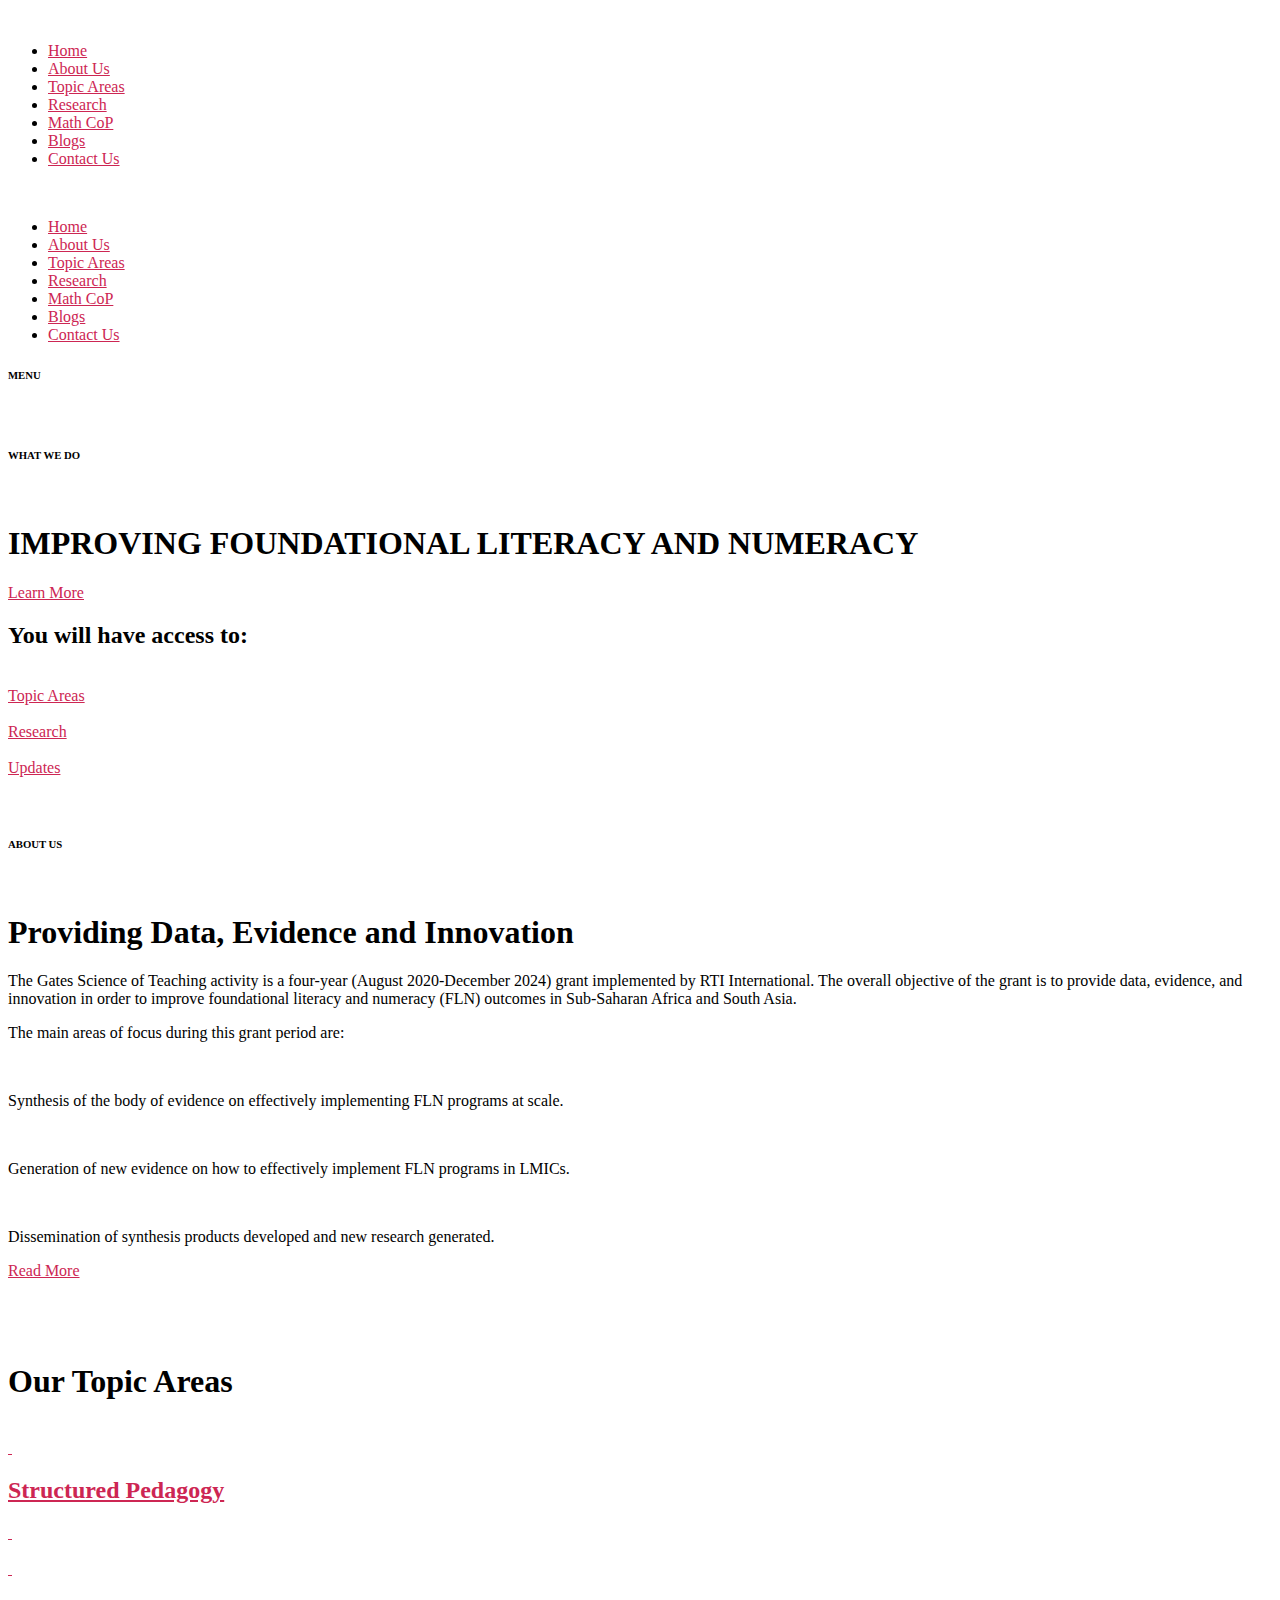
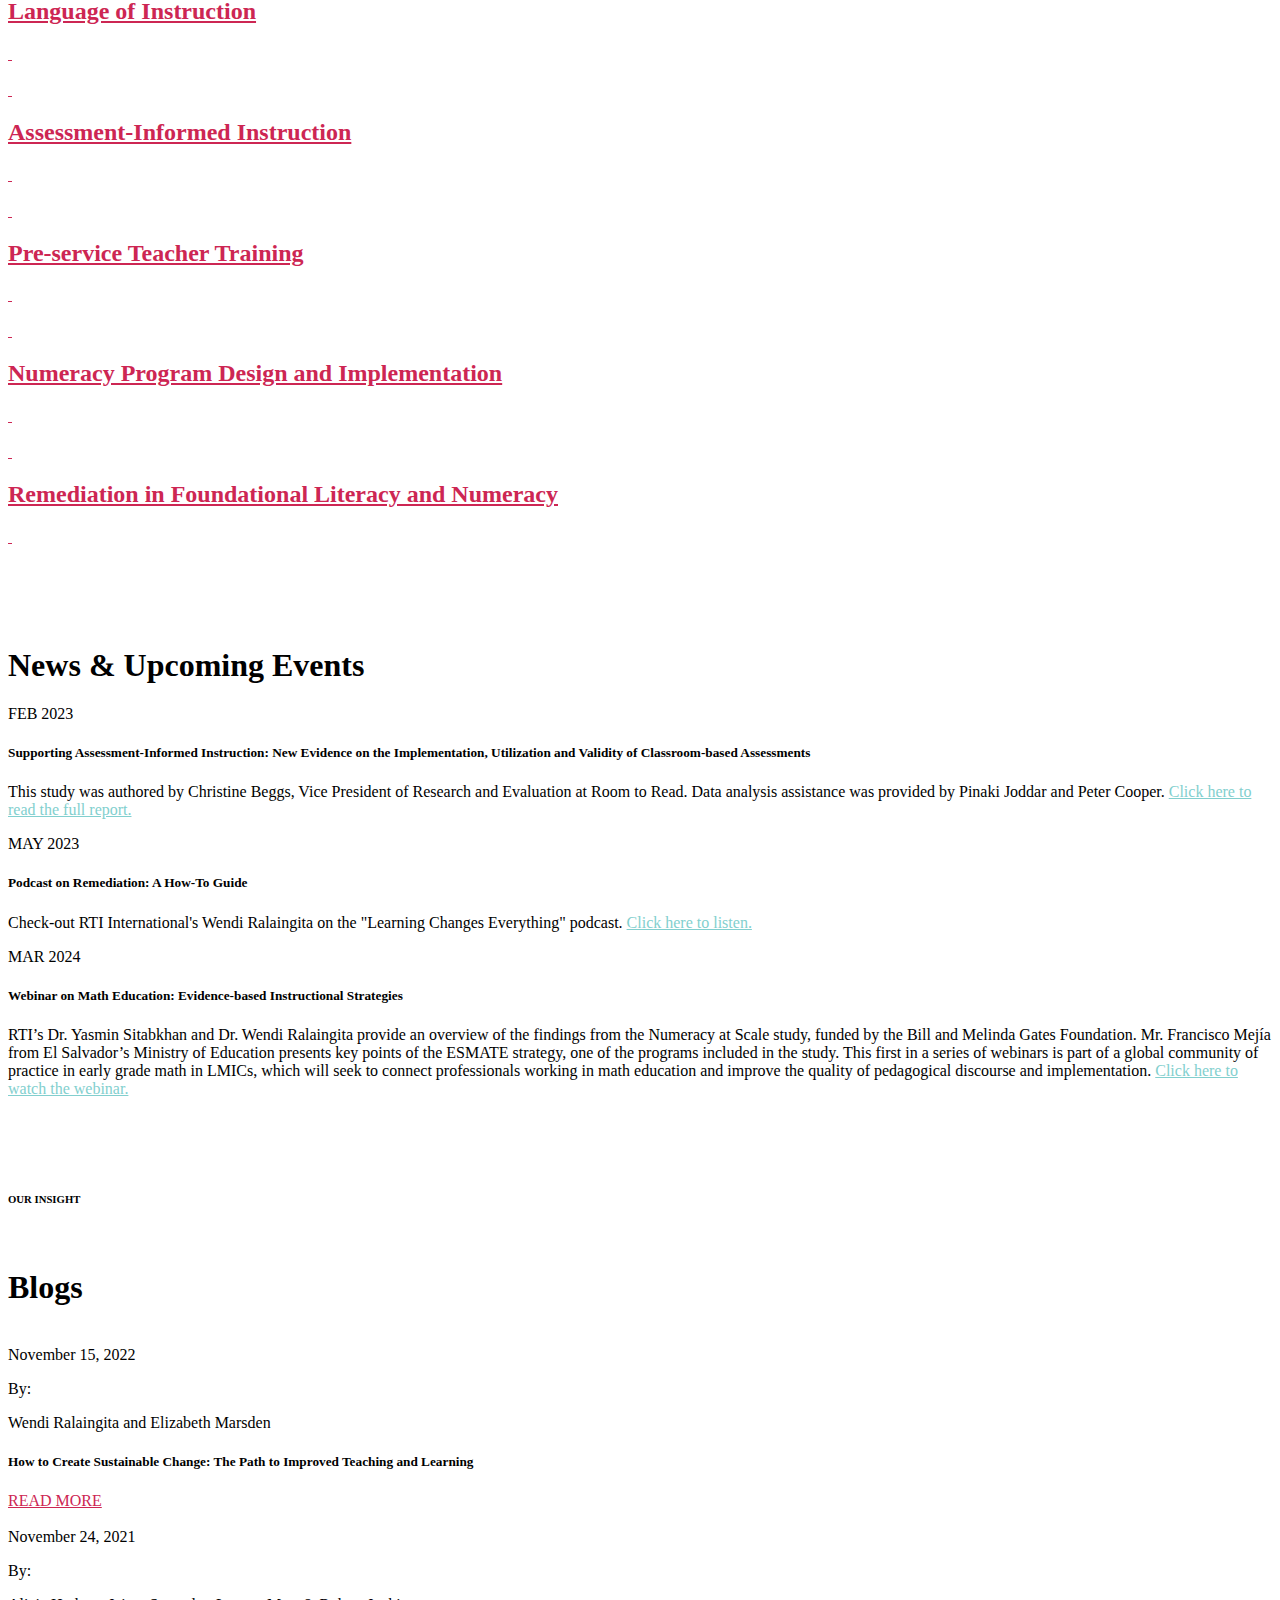
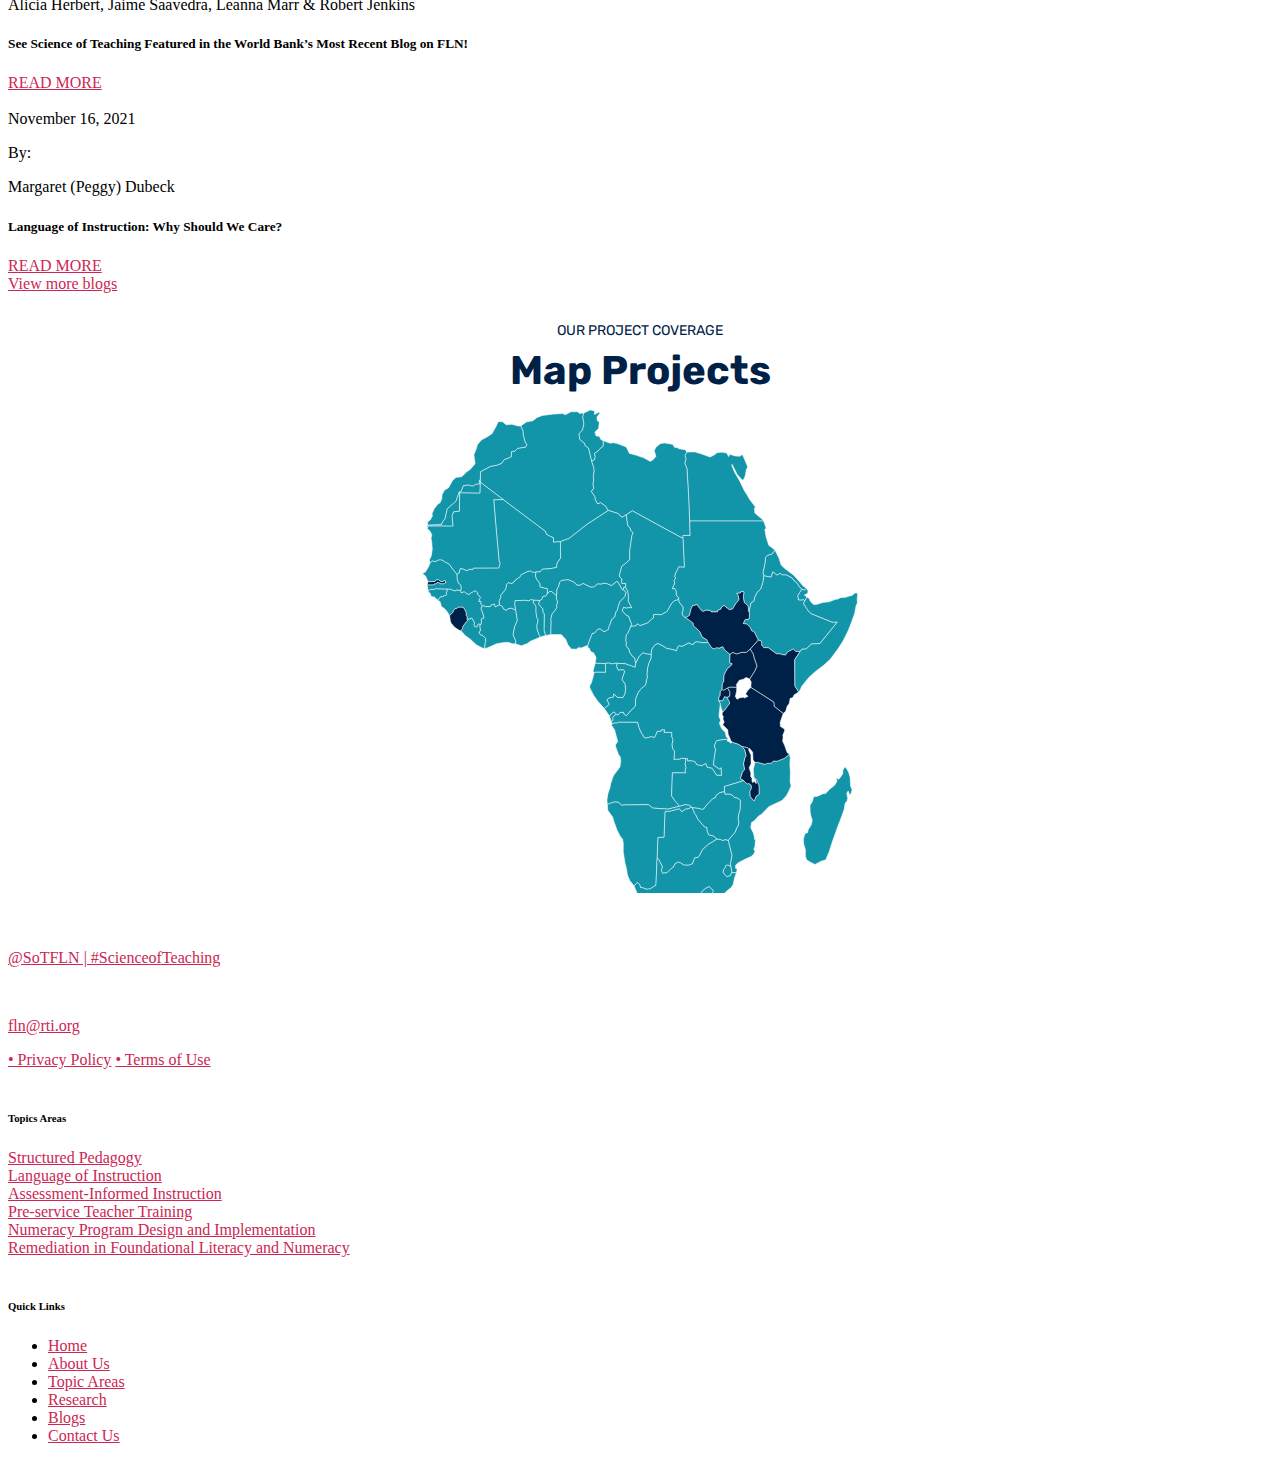
==== sot.html @ 9be4739e "Update Titles and added sot page" ====
<!DOCTYPE html>

<html class="no-js" lang="en-US">
	<head>
		<meta charset="UTF-8" />
		<meta name="viewport" content="width=device-width, initial-scale=1.0" />

		<meta charset="utf-8" />
		<title>Science of Teaching | Improving literacy and numeracy</title>
		<meta charset="utf-8" />
		<meta http-equiv="X-UA-Compatible" content="IE=edge" />
		<meta name="viewport" content="width=device-width, initial-scale=1" />
		<meta
			name="description"
			content="The Science of Teaching provides data, evidence, and innovation in order to improve foundational literacy and numeracy (FLN) outcomes in Sub-Saharan Africa and South Asia." />
		<meta name="author" content="Science of Teaching" />
		<meta
			name="keywords"
			content="Science, Teaching, Innovation, Literacy, Sustainable Change, Science of Teaching, Introduction to Structured Pedagogy Brief, Science of teaching How-To Guides, Improving literacy and numeracy, Research in education" />

		<link
			rel="stylesheet"
			href="https://cdnjs.cloudflare.com/ajax/libs/Swiper/8.3.2/swiper-bundle.min.css"
			integrity="sha512-T3xwtELy3dqQUajk2sl4V6x/VnT+WbXgAKIu/Go7L6oDDWf4A5dJbG49vKn0am3dTNh/KHAbU2+4Ih2vVioxSg=="
			crossorigin="anonymous"
			referrerpolicy="no-referrer" />
		<script src="https://cdn.jsdelivr.net/npm/@fancyapps/ui@5.0/dist/fancybox/fancybox.umd.js"></script>
		<link
			rel="stylesheet"
			href="https://cdn.jsdelivr.net/npm/@fancyapps/ui@5.0/dist/fancybox/fancybox.css" />

		<meta
			name="robots"
			content="index, follow, max-image-preview:large, max-snippet:-1, max-video-preview:-1" />

		<!-- This site is optimized with the Yoast SEO plugin v22.6 - https://yoast.com/wordpress/plugins/seo/ -->
		<title>Home - Science of Teaching</title>
		<meta
			name="description"
			content="The Science of Teaching provides data, evidence, and innovation in order to improve foundational literacy and numeracy (FLN) outcomes in Sub-Saharan Africa and South Asia." />
		<link rel="canonical" href="https://beanafrica.com/scienceofteaching/" />
		<meta property="og:locale" content="en_US" />
		<meta property="og:type" content="website" />
		<meta property="og:title" content="Home - Science of Teaching" />
		<meta
			property="og:description"
			content="The Science of Teaching provides data, evidence, and innovation in order to improve foundational literacy and numeracy (FLN) outcomes in Sub-Saharan Africa and South Asia." />
		<meta property="og:url" content="https://beanafrica.com/scienceofteaching/" />
		<meta property="og:site_name" content="Science of Teaching" />
		<meta property="article:modified_time" content="2024-03-28T16:47:58+00:00" />
		<meta name="twitter:card" content="summary_large_image" />
		<meta name="twitter:site" content="@SoTFLN" />
		<script type="application/ld+json" class="yoast-schema-graph">
			{
				"@context": "https://schema.org",
				"@graph": [
					{
						"@type": "WebPage",
						"@id": "https://beanafrica.com/scienceofteaching/",
						"url": "https://beanafrica.com/scienceofteaching/",
						"name": "Home - Science of Teaching",
						"isPartOf": { "@id": "https://beanafrica.com/scienceofteaching/#website" },
						"about": { "@id": "https://beanafrica.com/scienceofteaching/#organization" },
						"datePublished": "2022-09-30T03:00:46+00:00",
						"dateModified": "2024-03-28T16:47:58+00:00",
						"description": "The Science of Teaching provides data, evidence, and innovation in order to improve foundational literacy and numeracy (FLN) outcomes in Sub-Saharan Africa and South Asia.",
						"breadcrumb": { "@id": "https://beanafrica.com/scienceofteaching/#breadcrumb" },
						"inLanguage": "en-US",
						"potentialAction": [
							{ "@type": "ReadAction", "target": ["https://beanafrica.com/scienceofteaching/"] }
						]
					},
					{
						"@type": "BreadcrumbList",
						"@id": "https://beanafrica.com/scienceofteaching/#breadcrumb",
						"itemListElement": [{ "@type": "ListItem", "position": 1, "name": "Home" }]
					},
					{
						"@type": "WebSite",
						"@id": "https://beanafrica.com/scienceofteaching/#website",
						"url": "https://beanafrica.com/scienceofteaching/",
						"name": "Science of Teaching",
						"description": "Improving foundational literacy and numeracy",
						"publisher": { "@id": "https://beanafrica.com/scienceofteaching/#organization" },
						"potentialAction": [
							{
								"@type": "SearchAction",
								"target": {
									"@type": "EntryPoint",
									"urlTemplate": "https://beanafrica.com/scienceofteaching/?s={search_term_string}"
								},
								"query-input": "required name=search_term_string"
							}
						],
						"inLanguage": "en-US"
					},
					{
						"@type": "Organization",
						"@id": "https://beanafrica.com/scienceofteaching/#organization",
						"name": "Science of Teaching",
						"url": "https://beanafrica.com/scienceofteaching/",
						"logo": {
							"@type": "ImageObject",
							"inLanguage": "en-US",
							"@id": "https://beanafrica.com/scienceofteaching/#/schema/logo/image/",
							"url": "https://scienceofteaching.site/wp-content/uploads/2022/12/logo.png",
							"contentUrl": "https://scienceofteaching.site/wp-content/uploads/2022/12/logo.png",
							"width": 245,
							"height": 42,
							"caption": "Science of Teaching"
						},
						"image": { "@id": "https://beanafrica.com/scienceofteaching/#/schema/logo/image/" },
						"sameAs": ["https://x.com/SoTFLN"]
					}
				]
			}
		</script>
		<!-- / Yoast SEO plugin. -->

		<link
			rel="alternate"
			type="application/rss+xml"
			title="Science of Teaching &raquo; Feed"
			href="https://beanafrica.com/scienceofteaching/feed/" />
		<link
			rel="alternate"
			type="application/rss+xml"
			title="Science of Teaching &raquo; Comments Feed"
			href="https://beanafrica.com/scienceofteaching/comments/feed/" />
		<script>
			window._wpemojiSettings = {
				baseUrl: "https:\/\/s.w.org\/images\/core\/emoji\/15.0.3\/72x72\/",
				ext: ".png",
				svgUrl: "https:\/\/s.w.org\/images\/core\/emoji\/15.0.3\/svg\/",
				svgExt: ".svg",
				source: {
					concatemoji:
						"https:\/\/beanafrica.com\/scienceofteaching\/wp-includes\/js\/wp-emoji-release.min.js?ver=6.5.2",
				},
			};
			/*! This file is auto-generated */
			!(function (i, n) {
				var o, s, e;
				function c(e) {
					try {
						var t = { supportTests: e, timestamp: new Date().valueOf() };
						sessionStorage.setItem(o, JSON.stringify(t));
					} catch (e) {}
				}
				function p(e, t, n) {
					e.clearRect(0, 0, e.canvas.width, e.canvas.height), e.fillText(t, 0, 0);
					var t = new Uint32Array(e.getImageData(0, 0, e.canvas.width, e.canvas.height).data),
						r =
							(e.clearRect(0, 0, e.canvas.width, e.canvas.height),
							e.fillText(n, 0, 0),
							new Uint32Array(e.getImageData(0, 0, e.canvas.width, e.canvas.height).data));
					return t.every(function (e, t) {
						return e === r[t];
					});
				}
				function u(e, t, n) {
					switch (t) {
						case "flag":
							return n(
								e,
								"\ud83c\udff3\ufe0f\u200d\u26a7\ufe0f",
								"\ud83c\udff3\ufe0f\u200b\u26a7\ufe0f"
							)
								? !1
								: !n(e, "\ud83c\uddfa\ud83c\uddf3", "\ud83c\uddfa\u200b\ud83c\uddf3") &&
										!n(
											e,
											"\ud83c\udff4\udb40\udc67\udb40\udc62\udb40\udc65\udb40\udc6e\udb40\udc67\udb40\udc7f",
											"\ud83c\udff4\u200b\udb40\udc67\u200b\udb40\udc62\u200b\udb40\udc65\u200b\udb40\udc6e\u200b\udb40\udc67\u200b\udb40\udc7f"
										);
						case "emoji":
							return !n(e, "\ud83d\udc26\u200d\u2b1b", "\ud83d\udc26\u200b\u2b1b");
					}
					return !1;
				}
				function f(e, t, n) {
					var r =
							"undefined" != typeof WorkerGlobalScope && self instanceof WorkerGlobalScope
								? new OffscreenCanvas(300, 150)
								: i.createElement("canvas"),
						a = r.getContext("2d", { willReadFrequently: !0 }),
						o = ((a.textBaseline = "top"), (a.font = "600 32px Arial"), {});
					return (
						e.forEach(function (e) {
							o[e] = t(a, e, n);
						}),
						o
					);
				}
				function t(e) {
					var t = i.createElement("script");
					(t.src = e), (t.defer = !0), i.head.appendChild(t);
				}
				"undefined" != typeof Promise &&
					((o = "wpEmojiSettingsSupports"),
					(s = ["flag", "emoji"]),
					(n.supports = { everything: !0, everythingExceptFlag: !0 }),
					(e = new Promise(function (e) {
						i.addEventListener("DOMContentLoaded", e, { once: !0 });
					})),
					new Promise(function (t) {
						var n = (function () {
							try {
								var e = JSON.parse(sessionStorage.getItem(o));
								if (
									"object" == typeof e &&
									"number" == typeof e.timestamp &&
									new Date().valueOf() < e.timestamp + 604800 &&
									"object" == typeof e.supportTests
								)
									return e.supportTests;
							} catch (e) {}
							return null;
						})();
						if (!n) {
							if (
								"undefined" != typeof Worker &&
								"undefined" != typeof OffscreenCanvas &&
								"undefined" != typeof URL &&
								URL.createObjectURL &&
								"undefined" != typeof Blob
							)
								try {
									var e =
											"postMessage(" +
											f.toString() +
											"(" +
											[JSON.stringify(s), u.toString(), p.toString()].join(",") +
											"));",
										r = new Blob([e], { type: "text/javascript" }),
										a = new Worker(URL.createObjectURL(r), { name: "wpTestEmojiSupports" });
									return void (a.onmessage = function (e) {
										c((n = e.data)), a.terminate(), t(n);
									});
								} catch (e) {}
							c((n = f(s, u, p)));
						}
						t(n);
					})
						.then(function (e) {
							for (var t in e)
								(n.supports[t] = e[t]),
									(n.supports.everything = n.supports.everything && n.supports[t]),
									"flag" !== t &&
										(n.supports.everythingExceptFlag =
											n.supports.everythingExceptFlag && n.supports[t]);
							(n.supports.everythingExceptFlag =
								n.supports.everythingExceptFlag && !n.supports.flag),
								(n.DOMReady = !1),
								(n.readyCallback = function () {
									n.DOMReady = !0;
								});
						})
						.then(function () {
							return e;
						})
						.then(function () {
							var e;
							n.supports.everything ||
								(n.readyCallback(),
								(e = n.source || {}).concatemoji
									? t(e.concatemoji)
									: e.wpemoji && e.twemoji && (t(e.twemoji), t(e.wpemoji)));
						}));
			})((window, document), window._wpemojiSettings);
		</script>
		<link
			rel="stylesheet"
			id="sweetalert2-css"
			href="https://beanafrica.com/scienceofteaching/wp-content/plugins/user-registration/assets/css/sweetalert2/sweetalert2.min.css?ver=10.16.7"
			media="all" />
		<link
			rel="stylesheet"
			id="user-registration-general-css"
			href="https://beanafrica.com/scienceofteaching/wp-content/plugins/user-registration/assets/css/user-registration.css?ver=3.2.0"
			media="all" />
		<link
			rel="stylesheet"
			id="user-registration-smallscreen-css"
			href="https://beanafrica.com/scienceofteaching/wp-content/plugins/user-registration/assets/css/user-registration-smallscreen.css?ver=3.2.0"
			media="only screen and (max-width: 768px)" />
		<link
			rel="stylesheet"
			id="user-registration-my-account-layout-css"
			href="https://beanafrica.com/scienceofteaching/wp-content/plugins/user-registration/assets/css/my-account-layout.css?ver=3.2.0"
			media="all" />
		<link
			rel="stylesheet"
			id="dashicons-css"
			href="https://beanafrica.com/scienceofteaching/wp-includes/css/dashicons.min.css?ver=6.5.2"
			media="all" />
		<style id="wp-emoji-styles-inline-css">
			img.wp-smiley,
			img.emoji {
				display: inline !important;
				border: none !important;
				box-shadow: none !important;
				height: 1em !important;
				width: 1em !important;
				margin: 0 0.07em !important;
				vertical-align: -0.1em !important;
				background: none !important;
				padding: 0 !important;
			}
		</style>
		<link
			rel="stylesheet"
			id="wp-block-library-css"
			href="https://beanafrica.com/scienceofteaching/wp-includes/css/dist/block-library/style.min.css?ver=6.5.2"
			media="all" />
		<style id="classic-theme-styles-inline-css">
			/*! This file is auto-generated */
			.wp-block-button__link {
				color: #fff;
				background-color: #32373c;
				border-radius: 9999px;
				box-shadow: none;
				text-decoration: none;
				padding: calc(0.667em + 2px) calc(1.333em + 2px);
				font-size: 1.125em;
			}
			.wp-block-file__button {
				background: #32373c;
				color: #fff;
				text-decoration: none;
			}
		</style>
		<style id="global-styles-inline-css">
			body {
				--wp--preset--color--black: #000000;
				--wp--preset--color--cyan-bluish-gray: #abb8c3;
				--wp--preset--color--white: #ffffff;
				--wp--preset--color--pale-pink: #f78da7;
				--wp--preset--color--vivid-red: #cf2e2e;
				--wp--preset--color--luminous-vivid-orange: #ff6900;
				--wp--preset--color--luminous-vivid-amber: #fcb900;
				--wp--preset--color--light-green-cyan: #7bdcb5;
				--wp--preset--color--vivid-green-cyan: #00d084;
				--wp--preset--color--pale-cyan-blue: #8ed1fc;
				--wp--preset--color--vivid-cyan-blue: #0693e3;
				--wp--preset--color--vivid-purple: #9b51e0;
				--wp--preset--color--accent: #cd2653;
				--wp--preset--color--primary: #000000;
				--wp--preset--color--secondary: #6d6d6d;
				--wp--preset--color--subtle-background: #dcd7ca;
				--wp--preset--color--background: #f5efe0;
				--wp--preset--gradient--vivid-cyan-blue-to-vivid-purple: linear-gradient(
					135deg,
					rgba(6, 147, 227, 1) 0%,
					rgb(155, 81, 224) 100%
				);
				--wp--preset--gradient--light-green-cyan-to-vivid-green-cyan: linear-gradient(
					135deg,
					rgb(122, 220, 180) 0%,
					rgb(0, 208, 130) 100%
				);
				--wp--preset--gradient--luminous-vivid-amber-to-luminous-vivid-orange: linear-gradient(
					135deg,
					rgba(252, 185, 0, 1) 0%,
					rgba(255, 105, 0, 1) 100%
				);
				--wp--preset--gradient--luminous-vivid-orange-to-vivid-red: linear-gradient(
					135deg,
					rgba(255, 105, 0, 1) 0%,
					rgb(207, 46, 46) 100%
				);
				--wp--preset--gradient--very-light-gray-to-cyan-bluish-gray: linear-gradient(
					135deg,
					rgb(238, 238, 238) 0%,
					rgb(169, 184, 195) 100%
				);
				--wp--preset--gradient--cool-to-warm-spectrum: linear-gradient(
					135deg,
					rgb(74, 234, 220) 0%,
					rgb(151, 120, 209) 20%,
					rgb(207, 42, 186) 40%,
					rgb(238, 44, 130) 60%,
					rgb(251, 105, 98) 80%,
					rgb(254, 248, 76) 100%
				);
				--wp--preset--gradient--blush-light-purple: linear-gradient(
					135deg,
					rgb(255, 206, 236) 0%,
					rgb(152, 150, 240) 100%
				);
				--wp--preset--gradient--blush-bordeaux: linear-gradient(
					135deg,
					rgb(254, 205, 165) 0%,
					rgb(254, 45, 45) 50%,
					rgb(107, 0, 62) 100%
				);
				--wp--preset--gradient--luminous-dusk: linear-gradient(
					135deg,
					rgb(255, 203, 112) 0%,
					rgb(199, 81, 192) 50%,
					rgb(65, 88, 208) 100%
				);
				--wp--preset--gradient--pale-ocean: linear-gradient(
					135deg,
					rgb(255, 245, 203) 0%,
					rgb(182, 227, 212) 50%,
					rgb(51, 167, 181) 100%
				);
				--wp--preset--gradient--electric-grass: linear-gradient(
					135deg,
					rgb(202, 248, 128) 0%,
					rgb(113, 206, 126) 100%
				);
				--wp--preset--gradient--midnight: linear-gradient(
					135deg,
					rgb(2, 3, 129) 0%,
					rgb(40, 116, 252) 100%
				);
				--wp--preset--font-size--small: 18px;
				--wp--preset--font-size--medium: 20px;
				--wp--preset--font-size--large: 26.25px;
				--wp--preset--font-size--x-large: 42px;
				--wp--preset--font-size--normal: 21px;
				--wp--preset--font-size--larger: 32px;
				--wp--preset--spacing--20: 0.44rem;
				--wp--preset--spacing--30: 0.67rem;
				--wp--preset--spacing--40: 1rem;
				--wp--preset--spacing--50: 1.5rem;
				--wp--preset--spacing--60: 2.25rem;
				--wp--preset--spacing--70: 3.38rem;
				--wp--preset--spacing--80: 5.06rem;
				--wp--preset--shadow--natural: 6px 6px 9px rgba(0, 0, 0, 0.2);
				--wp--preset--shadow--deep: 12px 12px 50px rgba(0, 0, 0, 0.4);
				--wp--preset--shadow--sharp: 6px 6px 0px rgba(0, 0, 0, 0.2);
				--wp--preset--shadow--outlined: 6px 6px 0px -3px rgba(255, 255, 255, 1),
					6px 6px rgba(0, 0, 0, 1);
				--wp--preset--shadow--crisp: 6px 6px 0px rgba(0, 0, 0, 1);
			}
			:where(.is-layout-flex) {
				gap: 0.5em;
			}
			:where(.is-layout-grid) {
				gap: 0.5em;
			}
			body .is-layout-flow > .alignleft {
				float: left;
				margin-inline-start: 0;
				margin-inline-end: 2em;
			}
			body .is-layout-flow > .alignright {
				float: right;
				margin-inline-start: 2em;
				margin-inline-end: 0;
			}
			body .is-layout-flow > .aligncenter {
				margin-left: auto !important;
				margin-right: auto !important;
			}
			body .is-layout-constrained > .alignleft {
				float: left;
				margin-inline-start: 0;
				margin-inline-end: 2em;
			}
			body .is-layout-constrained > .alignright {
				float: right;
				margin-inline-start: 2em;
				margin-inline-end: 0;
			}
			body .is-layout-constrained > .aligncenter {
				margin-left: auto !important;
				margin-right: auto !important;
			}
			body .is-layout-constrained > :where(:not(.alignleft):not(.alignright):not(.alignfull)) {
				max-width: var(--wp--style--global--content-size);
				margin-left: auto !important;
				margin-right: auto !important;
			}
			body .is-layout-constrained > .alignwide {
				max-width: var(--wp--style--global--wide-size);
			}
			body .is-layout-flex {
				display: flex;
			}
			body .is-layout-flex {
				flex-wrap: wrap;
				align-items: center;
			}
			body .is-layout-flex > * {
				margin: 0;
			}
			body .is-layout-grid {
				display: grid;
			}
			body .is-layout-grid > * {
				margin: 0;
			}
			:where(.wp-block-columns.is-layout-flex) {
				gap: 2em;
			}
			:where(.wp-block-columns.is-layout-grid) {
				gap: 2em;
			}
			:where(.wp-block-post-template.is-layout-flex) {
				gap: 1.25em;
			}
			:where(.wp-block-post-template.is-layout-grid) {
				gap: 1.25em;
			}
			.has-black-color {
				color: var(--wp--preset--color--black) !important;
			}
			.has-cyan-bluish-gray-color {
				color: var(--wp--preset--color--cyan-bluish-gray) !important;
			}
			.has-white-color {
				color: var(--wp--preset--color--white) !important;
			}
			.has-pale-pink-color {
				color: var(--wp--preset--color--pale-pink) !important;
			}
			.has-vivid-red-color {
				color: var(--wp--preset--color--vivid-red) !important;
			}
			.has-luminous-vivid-orange-color {
				color: var(--wp--preset--color--luminous-vivid-orange) !important;
			}
			.has-luminous-vivid-amber-color {
				color: var(--wp--preset--color--luminous-vivid-amber) !important;
			}
			.has-light-green-cyan-color {
				color: var(--wp--preset--color--light-green-cyan) !important;
			}
			.has-vivid-green-cyan-color {
				color: var(--wp--preset--color--vivid-green-cyan) !important;
			}
			.has-pale-cyan-blue-color {
				color: var(--wp--preset--color--pale-cyan-blue) !important;
			}
			.has-vivid-cyan-blue-color {
				color: var(--wp--preset--color--vivid-cyan-blue) !important;
			}
			.has-vivid-purple-color {
				color: var(--wp--preset--color--vivid-purple) !important;
			}
			.has-black-background-color {
				background-color: var(--wp--preset--color--black) !important;
			}
			.has-cyan-bluish-gray-background-color {
				background-color: var(--wp--preset--color--cyan-bluish-gray) !important;
			}
			.has-white-background-color {
				background-color: var(--wp--preset--color--white) !important;
			}
			.has-pale-pink-background-color {
				background-color: var(--wp--preset--color--pale-pink) !important;
			}
			.has-vivid-red-background-color {
				background-color: var(--wp--preset--color--vivid-red) !important;
			}
			.has-luminous-vivid-orange-background-color {
				background-color: var(--wp--preset--color--luminous-vivid-orange) !important;
			}
			.has-luminous-vivid-amber-background-color {
				background-color: var(--wp--preset--color--luminous-vivid-amber) !important;
			}
			.has-light-green-cyan-background-color {
				background-color: var(--wp--preset--color--light-green-cyan) !important;
			}
			.has-vivid-green-cyan-background-color {
				background-color: var(--wp--preset--color--vivid-green-cyan) !important;
			}
			.has-pale-cyan-blue-background-color {
				background-color: var(--wp--preset--color--pale-cyan-blue) !important;
			}
			.has-vivid-cyan-blue-background-color {
				background-color: var(--wp--preset--color--vivid-cyan-blue) !important;
			}
			.has-vivid-purple-background-color {
				background-color: var(--wp--preset--color--vivid-purple) !important;
			}
			.has-black-border-color {
				border-color: var(--wp--preset--color--black) !important;
			}
			.has-cyan-bluish-gray-border-color {
				border-color: var(--wp--preset--color--cyan-bluish-gray) !important;
			}
			.has-white-border-color {
				border-color: var(--wp--preset--color--white) !important;
			}
			.has-pale-pink-border-color {
				border-color: var(--wp--preset--color--pale-pink) !important;
			}
			.has-vivid-red-border-color {
				border-color: var(--wp--preset--color--vivid-red) !important;
			}
			.has-luminous-vivid-orange-border-color {
				border-color: var(--wp--preset--color--luminous-vivid-orange) !important;
			}
			.has-luminous-vivid-amber-border-color {
				border-color: var(--wp--preset--color--luminous-vivid-amber) !important;
			}
			.has-light-green-cyan-border-color {
				border-color: var(--wp--preset--color--light-green-cyan) !important;
			}
			.has-vivid-green-cyan-border-color {
				border-color: var(--wp--preset--color--vivid-green-cyan) !important;
			}
			.has-pale-cyan-blue-border-color {
				border-color: var(--wp--preset--color--pale-cyan-blue) !important;
			}
			.has-vivid-cyan-blue-border-color {
				border-color: var(--wp--preset--color--vivid-cyan-blue) !important;
			}
			.has-vivid-purple-border-color {
				border-color: var(--wp--preset--color--vivid-purple) !important;
			}
			.has-vivid-cyan-blue-to-vivid-purple-gradient-background {
				background: var(--wp--preset--gradient--vivid-cyan-blue-to-vivid-purple) !important;
			}
			.has-light-green-cyan-to-vivid-green-cyan-gradient-background {
				background: var(--wp--preset--gradient--light-green-cyan-to-vivid-green-cyan) !important;
			}
			.has-luminous-vivid-amber-to-luminous-vivid-orange-gradient-background {
				background: var(
					--wp--preset--gradient--luminous-vivid-amber-to-luminous-vivid-orange
				) !important;
			}
			.has-luminous-vivid-orange-to-vivid-red-gradient-background {
				background: var(--wp--preset--gradient--luminous-vivid-orange-to-vivid-red) !important;
			}
			.has-very-light-gray-to-cyan-bluish-gray-gradient-background {
				background: var(--wp--preset--gradient--very-light-gray-to-cyan-bluish-gray) !important;
			}
			.has-cool-to-warm-spectrum-gradient-background {
				background: var(--wp--preset--gradient--cool-to-warm-spectrum) !important;
			}
			.has-blush-light-purple-gradient-background {
				background: var(--wp--preset--gradient--blush-light-purple) !important;
			}
			.has-blush-bordeaux-gradient-background {
				background: var(--wp--preset--gradient--blush-bordeaux) !important;
			}
			.has-luminous-dusk-gradient-background {
				background: var(--wp--preset--gradient--luminous-dusk) !important;
			}
			.has-pale-ocean-gradient-background {
				background: var(--wp--preset--gradient--pale-ocean) !important;
			}
			.has-electric-grass-gradient-background {
				background: var(--wp--preset--gradient--electric-grass) !important;
			}
			.has-midnight-gradient-background {
				background: var(--wp--preset--gradient--midnight) !important;
			}
			.has-small-font-size {
				font-size: var(--wp--preset--font-size--small) !important;
			}
			.has-medium-font-size {
				font-size: var(--wp--preset--font-size--medium) !important;
			}
			.has-large-font-size {
				font-size: var(--wp--preset--font-size--large) !important;
			}
			.has-x-large-font-size {
				font-size: var(--wp--preset--font-size--x-large) !important;
			}
			.wp-block-navigation a:where(:not(.wp-element-button)) {
				color: inherit;
			}
			:where(.wp-block-post-template.is-layout-flex) {
				gap: 1.25em;
			}
			:where(.wp-block-post-template.is-layout-grid) {
				gap: 1.25em;
			}
			:where(.wp-block-columns.is-layout-flex) {
				gap: 2em;
			}
			:where(.wp-block-columns.is-layout-grid) {
				gap: 2em;
			}
			.wp-block-pullquote {
				font-size: 1.5em;
				line-height: 1.6;
			}
		</style>
		<link
			rel="stylesheet"
			id="swiper-style-css"
			href="https://beanafrica.com/scienceofteaching/wp-content/themes/sot/assets/css/swiper-bundle.min.css?ver=6.5.2"
			media="all" />
		<link
			rel="stylesheet"
			id="tailwind-style-css"
			href="https://beanafrica.com/scienceofteaching/wp-content/themes/sot/assets/css/tailwind.css?ver=6.5.2"
			media="all" />
		<link
			rel="stylesheet"
			id="main-style-css"
			href="https://beanafrica.com/scienceofteaching/wp-content/themes/sot/assets/css/main-4.css?ver=6.5.2"
			media="all" />
		<link
			rel="stylesheet"
			id="twentytwenty-style-css"
			href="https://beanafrica.com/scienceofteaching/wp-content/themes/sot/style.css?ver=3.4"
			media="all" />
		<style id="twentytwenty-style-inline-css">
			.color-accent,
			.color-accent-hover:hover,
			.color-accent-hover:focus,
			:root .has-accent-color,
			.has-drop-cap:not(:focus):first-letter,
			.wp-block-button.is-style-outline,
			a {
				color: #cd2653;
			}
			blockquote,
			.border-color-accent,
			.border-color-accent-hover:hover,
			.border-color-accent-hover:focus {
				border-color: #cd2653;
			}
			button,
			.button,
			.faux-button,
			.wp-block-button__link,
			.wp-block-file .wp-block-file__button,
			input[type="button"],
			input[type="reset"],
			input[type="submit"],
			.bg-accent,
			.bg-accent-hover:hover,
			.bg-accent-hover:focus,
			:root .has-accent-background-color,
			.comment-reply-link {
				background-color: #cd2653;
			}
			.fill-children-accent,
			.fill-children-accent * {
				fill: #cd2653;
			}
			body,
			.entry-title a,
			:root .has-primary-color {
				color: #000000;
			}
			:root .has-primary-background-color {
				background-color: #000000;
			}
			cite,
			figcaption,
			.wp-caption-text,
			.post-meta,
			.entry-content .wp-block-archives li,
			.entry-content .wp-block-categories li,
			.entry-content .wp-block-latest-posts li,
			.wp-block-latest-comments__comment-date,
			.wp-block-latest-posts__post-date,
			.wp-block-embed figcaption,
			.wp-block-image figcaption,
			.wp-block-pullquote cite,
			.comment-metadata,
			.comment-respond .comment-notes,
			.comment-respond .logged-in-as,
			.pagination .dots,
			.entry-content hr:not(.has-background),
			hr.styled-separator,
			:root .has-secondary-color {
				color: #6d6d6d;
			}
			:root .has-secondary-background-color {
				background-color: #6d6d6d;
			}
			pre,
			fieldset,
			input,
			textarea,
			table,
			table *,
			hr {
				border-color: #dcd7ca;
			}
			caption,
			code,
			code,
			kbd,
			samp,
			.wp-block-table.is-style-stripes tbody tr:nth-child(odd),
			:root .has-subtle-background-background-color {
				background-color: #dcd7ca;
			}
			.wp-block-table.is-style-stripes {
				border-bottom-color: #dcd7ca;
			}
			.wp-block-latest-posts.is-grid li {
				border-top-color: #dcd7ca;
			}
			:root .has-subtle-background-color {
				color: #dcd7ca;
			}
			body:not(.overlay-header) .primary-menu > li > a,
			body:not(.overlay-header) .primary-menu > li > .icon,
			.modal-menu a,
			.footer-menu a,
			.footer-widgets a,
			#site-footer .wp-block-button.is-style-outline,
			.wp-block-pullquote:before,
			.singular:not(.overlay-header) .entry-header a,
			.archive-header a,
			.header-footer-group .color-accent,
			.header-footer-group .color-accent-hover:hover {
				color: #cd2653;
			}
			.social-icons a,
			#site-footer button:not(.toggle),
			#site-footer .button,
			#site-footer .faux-button,
			#site-footer .wp-block-button__link,
			#site-footer .wp-block-file__button,
			#site-footer input[type="button"],
			#site-footer input[type="reset"],
			#site-footer input[type="submit"] {
				background-color: #cd2653;
			}
			.header-footer-group,
			body:not(.overlay-header) #site-header .toggle,
			.menu-modal .toggle {
				color: #000000;
			}
			body:not(.overlay-header) .primary-menu ul {
				background-color: #000000;
			}
			body:not(.overlay-header) .primary-menu > li > ul:after {
				border-bottom-color: #000000;
			}
			body:not(.overlay-header) .primary-menu ul ul:after {
				border-left-color: #000000;
			}
			.site-description,
			body:not(.overlay-header) .toggle-inner .toggle-text,
			.widget .post-date,
			.widget .rss-date,
			.widget_archive li,
			.widget_categories li,
			.widget cite,
			.widget_pages li,
			.widget_meta li,
			.widget_nav_menu li,
			.powered-by-wordpress,
			.to-the-top,
			.singular .entry-header .post-meta,
			.singular:not(.overlay-header) .entry-header .post-meta a {
				color: #6d6d6d;
			}
			.header-footer-group pre,
			.header-footer-group fieldset,
			.header-footer-group input,
			.header-footer-group textarea,
			.header-footer-group table,
			.header-footer-group table *,
			.footer-nav-widgets-wrapper,
			#site-footer,
			.menu-modal nav *,
			.footer-widgets-outer-wrapper,
			.footer-top {
				border-color: #dcd7ca;
			}
			.header-footer-group table caption,
			body:not(.overlay-header) .header-inner .toggle-wrapper::before {
				background-color: #dcd7ca;
			}
		</style>
		<link
			rel="stylesheet"
			id="twentytwenty-print-style-css"
			href="https://beanafrica.com/scienceofteaching/wp-content/themes/sot/print.css?ver=1.19"
			media="print" />
		<link
			rel="stylesheet"
			id="wpforo-widgets-css"
			href="https://beanafrica.com/scienceofteaching/wp-content/plugins/wpforo/themes/2022/widgets.css?ver=2.3.3"
			media="all" />
		<link
			rel="stylesheet"
			id="wpforo-dynamic-style-css"
			href="https://beanafrica.com/scienceofteaching/wp-content/uploads/wpforo/assets/colors.css?ver=2.3.3.6bfbd5c122822078f5e2a64521d39fc0"
			media="all" />
		<script
			src="https://beanafrica.com/scienceofteaching/wp-includes/js/jquery/jquery.min.js?ver=3.7.1"
			id="jquery-core-js"></script>
		<script
			src="https://beanafrica.com/scienceofteaching/wp-includes/js/jquery/jquery-migrate.min.js?ver=3.4.1"
			id="jquery-migrate-js"></script>
		<link rel="https://api.w.org/" href="https://beanafrica.com/scienceofteaching/wp-json/" />
		<link
			rel="alternate"
			type="application/json"
			href="https://beanafrica.com/scienceofteaching/wp-json/wp/v2/pages/9" />
		<link
			rel="EditURI"
			type="application/rsd+xml"
			title="RSD"
			href="https://beanafrica.com/scienceofteaching/xmlrpc.php?rsd" />
		<meta name="generator" content="WordPress 6.5.2" />
		<link rel="shortlink" href="https://beanafrica.com/scienceofteaching/" />
		<link
			rel="alternate"
			type="application/json+oembed"
			href="https://beanafrica.com/scienceofteaching/wp-json/oembed/1.0/embed?url=https%3A%2F%2Fbeanafrica.com%2Fscienceofteaching%2F" />
		<link
			rel="alternate"
			type="text/xml+oembed"
			href="https://beanafrica.com/scienceofteaching/wp-json/oembed/1.0/embed?url=https%3A%2F%2Fbeanafrica.com%2Fscienceofteaching%2F&#038;format=xml" />
		<script>
			(function () {
				window.onpageshow = function (event) {
					// Defined window.wpforms means that a form exists on a page.
					// If so and back/forward button has been clicked,
					// force reload a page to prevent the submit button state stuck.
					if (typeof window.wpforms !== "undefined" && event.persisted) {
						window.location.reload();
					}
				};
			})();
		</script>
		<script>
			document.documentElement.className = document.documentElement.className.replace(
				"no-js",
				"js"
			);
		</script>
		<link
			rel="icon"
			href="https://beanafrica.com/scienceofteaching/wp-content/uploads/2022/10/cropped-logo-32x32.png"
			sizes="32x32" />
		<link
			rel="icon"
			href="https://beanafrica.com/scienceofteaching/wp-content/uploads/2022/10/cropped-logo-192x192.png"
			sizes="192x192" />
		<link
			rel="apple-touch-icon"
			href="https://beanafrica.com/scienceofteaching/wp-content/uploads/2022/10/cropped-logo-180x180.png" />
		<meta
			name="msapplication-TileImage"
			content="https://beanafrica.com/scienceofteaching/wp-content/uploads/2022/10/cropped-logo-270x270.png" />
		<style id="wpforms-css-vars-root">
			:root {
				--wpforms-field-border-radius: 3px;
				--wpforms-field-border-style: solid;
				--wpforms-field-border-size: 1px;
				--wpforms-field-background-color: #ffffff;
				--wpforms-field-border-color: rgba(0, 0, 0, 0.25);
				--wpforms-field-border-color-spare: rgba(0, 0, 0, 0.25);
				--wpforms-field-text-color: rgba(0, 0, 0, 0.7);
				--wpforms-field-menu-color: #ffffff;
				--wpforms-label-color: rgba(0, 0, 0, 0.85);
				--wpforms-label-sublabel-color: rgba(0, 0, 0, 0.55);
				--wpforms-label-error-color: #d63637;
				--wpforms-button-border-radius: 3px;
				--wpforms-button-border-style: none;
				--wpforms-button-border-size: 1px;
				--wpforms-button-background-color: #066aab;
				--wpforms-button-border-color: #066aab;
				--wpforms-button-text-color: #ffffff;
				--wpforms-page-break-color: #066aab;
				--wpforms-background-image: none;
				--wpforms-background-position: center center;
				--wpforms-background-repeat: no-repeat;
				--wpforms-background-size: cover;
				--wpforms-background-width: 100px;
				--wpforms-background-height: 100px;
				--wpforms-background-color: rgba(0, 0, 0, 0);
				--wpforms-background-url: none;
				--wpforms-container-padding: 0px;
				--wpforms-container-border-style: none;
				--wpforms-container-border-width: 1px;
				--wpforms-container-border-color: #000000;
				--wpforms-container-border-radius: 3px;
				--wpforms-field-size-input-height: 43px;
				--wpforms-field-size-input-spacing: 15px;
				--wpforms-field-size-font-size: 16px;
				--wpforms-field-size-line-height: 19px;
				--wpforms-field-size-padding-h: 14px;
				--wpforms-field-size-checkbox-size: 16px;
				--wpforms-field-size-sublabel-spacing: 5px;
				--wpforms-field-size-icon-size: 1;
				--wpforms-label-size-font-size: 16px;
				--wpforms-label-size-line-height: 19px;
				--wpforms-label-size-sublabel-font-size: 14px;
				--wpforms-label-size-sublabel-line-height: 17px;
				--wpforms-button-size-font-size: 17px;
				--wpforms-button-size-height: 41px;
				--wpforms-button-size-padding-h: 15px;
				--wpforms-button-size-margin-top: 10px;
				--wpforms-container-shadow-size-box-shadow: none;
			}
		</style>
		<!-- Global site tag (gtag.js) - Google Analytics -->
		<script async src="https://www.googletagmanager.com/gtag/js?id=UA-241654771-1"></script>
		<script>
			window.dataLayer = window.dataLayer || [];
			function gtag() {
				dataLayer.push(arguments);
			}
			gtag("js", new Date());

			gtag("config", "UA-241654771-1");
		</script>
		<!-- Google tag (gtag.js) -->
		<script async src="https://www.googletagmanager.com/gtag/js?id=G-PQ8CZDQM1L"></script>
		<!-- - G4 Analytics -->
		<script>
			window.dataLayer = window.dataLayer || [];
			function gtag() {
				dataLayer.push(arguments);
			}
			gtag("js", new Date());

			gtag("config", "G-PQ8CZDQM1L");
		</script>
		<!-- - End of G4 Analytics -->

		<!-- Google Tag Manager -->
		<script>
			(function (w, d, s, l, i) {
				w[l] = w[l] || [];
				w[l].push({ "gtm.start": new Date().getTime(), event: "gtm.js" });
				var f = d.getElementsByTagName(s)[0],
					j = d.createElement(s),
					dl = l != "dataLayer" ? "&l=" + l : "";
				j.async = true;
				j.src = "https://www.googletagmanager.com/gtm.js?id=" + i + dl;
				f.parentNode.insertBefore(j, f);
			})(window, document, "script", "dataLayer", "GTM-N72HFBGW");
		</script>
		<!-- End Google Tag Manager -->
	</head>

	<body
		class="home page-template page-template-templates page-template-home-page page-template-templateshome-page-php page page-id-9 wp-embed-responsive user-registration-page user-registration-account singular enable-search-modal missing-post-thumbnail has-no-pagination not-showing-comments show-avatars home-page footer-top-visible wpf-default wpft- wpf-guest wpfu-group-4 wpf-theme-2022 wpf-is_standalone-0 wpf-boardid-0 is_wpforo_page-0 is_wpforo_url-0 is_wpforo_shortcode_page-0">
		<!-- Google Tag Manager (noscript) -->
		<noscript
			><iframe
				src="https://www.googletagmanager.com/ns.html?id=GTM-N72HFBGW"
				height="0"
				width="0"
				style="display: none; visibility: hidden"></iframe
		></noscript>
		<!-- End Google Tag Manager (noscript) -->

		<!-- Menu -->
		<!--Full Screen Menu-->
		<div id="full-screen-menu">
			<div class="relative w-full h-full flex flex-col items-start justify-center md:p-12 p-6">
				<span id="menu-close"
					><img
						src="https://beanafrica.com/scienceofteaching/wp-content/themes/sot/assets/images/menu-close.png"
						alt=""
				/></span>
				<div>
					<ul
						id="menu-top-menu"
						class="overlay-links flex flex-col items-start md:space-y-3 space-y-2">
						<li
							id="menu-item-338"
							class="menu-item menu-item-type-post_type menu-item-object-page menu-item-home current-menu-item page_item page-item-9 current_page_item menu-item-338">
							<a href="https://beanafrica.com/scienceofteaching/" aria-current="page">Home</a>
						</li>
						<li
							id="menu-item-336"
							class="menu-item menu-item-type-post_type menu-item-object-page menu-item-336">
							<a href="https://beanafrica.com/scienceofteaching/about-us/">About Us</a>
						</li>
						<li
							id="menu-item-339"
							class="menu-item menu-item-type-post_type menu-item-object-page menu-item-339">
							<a href="https://beanafrica.com/scienceofteaching/topics-areas/">Topic Areas</a>
						</li>
						<li
							id="menu-item-720"
							class="menu-item menu-item-type-post_type menu-item-object-page menu-item-720">
							<a href="https://beanafrica.com/scienceofteaching/research/">Research</a>
						</li>
						<li
							id="menu-item-934"
							class="menu-item menu-item-type-post_type menu-item-object-page menu-item-934">
							<a href="https://beanafrica.com/scienceofteaching/community-of-practice/">Math CoP</a>
						</li>
						<li
							id="menu-item-337"
							class="menu-item menu-item-type-post_type menu-item-object-page menu-item-337">
							<a href="https://beanafrica.com/scienceofteaching/blog/">Blogs</a>
						</li>
						<li
							id="menu-item-733"
							class="menu-item menu-item-type-post_type menu-item-object-page menu-item-733">
							<a href="https://beanafrica.com/scienceofteaching/contact-us/">Contact Us</a>
						</li>
					</ul>
				</div>
			</div>
		</div>

		<!--Header Menu-->
		<div id="menu" class="menu w-full h-auto flex flex-col z-10">
			<!--Navigation Menu-->
			<nav class="navigation w-full flex items-center justify-between lg:px-12 md:px-12 px-6">
				<a href="https://beanafrica.com/scienceofteaching/home/" class="logo"
					><img
						src="https://beanafrica.com/scienceofteaching/wp-content/themes/sot/assets/images/logo.png"
						alt=""
				/></a>
				<div>
					<ul id="menu-top-menu-1" class="nav-links flex items-center lg:space-x-6 md:space-x-6">
						<li
							class="menu-item menu-item-type-post_type menu-item-object-page menu-item-home current-menu-item page_item page-item-9 current_page_item menu-item-338">
							<a href="https://beanafrica.com/scienceofteaching/" aria-current="page">Home</a>
						</li>
						<li class="menu-item menu-item-type-post_type menu-item-object-page menu-item-336">
							<a href="https://beanafrica.com/scienceofteaching/about-us/">About Us</a>
						</li>
						<li class="menu-item menu-item-type-post_type menu-item-object-page menu-item-339">
							<a href="https://beanafrica.com/scienceofteaching/topics-areas/">Topic Areas</a>
						</li>
						<li class="menu-item menu-item-type-post_type menu-item-object-page menu-item-720">
							<a href="https://beanafrica.com/scienceofteaching/research/">Research</a>
						</li>
						<li class="menu-item menu-item-type-post_type menu-item-object-page menu-item-934">
							<a href="https://beanafrica.com/scienceofteaching/community-of-practice/">Math CoP</a>
						</li>
						<li class="menu-item menu-item-type-post_type menu-item-object-page menu-item-337">
							<a href="https://beanafrica.com/scienceofteaching/blog/">Blogs</a>
						</li>
						<li class="menu-item menu-item-type-post_type menu-item-object-page menu-item-733">
							<a href="https://beanafrica.com/scienceofteaching/contact-us/">Contact Us</a>
						</li>
					</ul>
				</div>
				<span id="menu-open" class="space-x-2"
					><h6>MENU</h6>
					<img
						src="https://beanafrica.com/scienceofteaching/wp-content/themes/sot/assets/images/menu-open.png"
						alt=""
				/></span>
			</nav>
		</div>
		<!-- Menu -->

		<!--Landing Section-->
		<div
			class="home-landing flex flex-col items-start justify-center lg:px-56 md:px-12 px-6 lg:space-y-8 space-y-4"
			style="
				background: url('https://beanafrica.com/scienceofteaching/wp-content/uploads/2022/10/Background.jpg')
					no-repeat center center;
				background-size: cover;
			">
			<div class="top-header flex items-center lg:space-x-3 space-x-2">
				<h6>WHAT WE DO</h6>
				<img
					src="https://beanafrica.com/scienceofteaching/wp-content/themes/sot/assets/images/Line 183.png"
					alt="" />
			</div>
			<h1 class="fade-in-text">IMPROVING FOUNDATIONAL LITERACY AND NUMERACY</h1>
			<a href="#about-us">Learn More</a>
		</div>
		<!--Features-->
		<div class="features lg:mx-56 md:mx-12 mx-6 -mt-8 fade-bottom">
			<div class="intro flex items-center justify-start lg:p-6 p-3">
				<h2>You will have access to:</h2>
			</div>
			<div class="icon-box flex flex-col items-center justify-center lg:space-y-4 space-y-2">
				<div class="relative">
					<span class="outer"></span>
					<span class="inner">
						<img
							src="https://beanafrica.com/scienceofteaching/wp-content/uploads/2022/10/037-creativity.png"
							alt="" />
					</span>
				</div>
				<a href="https://scienceofteaching.site/topics-areas/">Topic Areas</a>
			</div>
			<div class="icon-box flex flex-col items-center justify-center lg:space-y-4 space-y-2">
				<div class="relative">
					<span class="outer"></span>
					<span class="inner">
						<img
							src="https://beanafrica.com/scienceofteaching/wp-content/uploads/2022/10/038-knowledge.png"
							alt="" />
					</span>
				</div>
				<a href="https://scienceofteaching.site/research/">Research</a>
			</div>
			<div class="icon-box flex flex-col items-center justify-center lg:space-y-4 space-y-2">
				<div class="relative">
					<span class="outer"></span>
					<span class="inner">
						<img
							src="https://beanafrica.com/scienceofteaching/wp-content/uploads/2022/10/040-Syllabus.png"
							alt="" />
					</span>
				</div>
				<a href="#">Updates</a>
			</div>
		</div>
		<!--About Section-->
		<div
			id="about-us"
			class="fade-right about-us grid lg:grid-cols-2 grid-cols-1 lg:gap-16 md:gap-8 gap-5 lg:py-20 py-10 lg:px-56 md:px-12 px-6">
			<div
				class="image-box relative w-full flex items-end justify-start lg:p-5 md:p-5 p-4"
				style="
					background: url('https://beanafrica.com/scienceofteaching/wp-content/themes/sot/assets/images/Kenya_2\ 1.jpg')
						no-repeat center center;
					background-size: cover;
				">
				<img
					src="https://beanafrica.com/scienceofteaching/wp-content/themes/sot/assets/images/Rectangle 941.jpg"
					alt=""
					class="rectangle-bg" />
				<div class="icon-box relative flex items-center justify-center">
					<img
						src="https://beanafrica.com/scienceofteaching/wp-content/themes/sot/assets/images/044-study.png"
						alt="" />
				</div>
			</div>
			<div class="text-box lg:space-y-4 space-y-3">
				<div class="top-header flex items-center lg:space-x-3 space-x-2">
					<h6>ABOUT US</h6>
					<img
						src="https://beanafrica.com/scienceofteaching/wp-content/themes/sot/assets/images/Line 163.png"
						alt="" />
				</div>
				<h1>Providing Data, Evidence and Innovation</h1>
				<p>
					The Gates Science of Teaching activity is a four-year (August 2020-December 2024) grant
					implemented by RTI International. The overall objective of the grant is to provide data,
					evidence, and innovation in order to improve foundational literacy and numeracy (FLN)
					outcomes in Sub-Saharan Africa and South Asia.
				</p>
				<p>The main areas of focus during this grant period are:</p>
				<div class="list flex flex-col lg:space-y-3 space-y-2">
					<div class="flex items-center lg:space-x-3 space-x-2">
						<span class="flex items-center justify-center">
							<img
								src="https://beanafrica.com/scienceofteaching/wp-content/themes/sot/assets/images/check.png"
								alt="" />
						</span>
						<p>
							Synthesis of the body of evidence on effectively implementing FLN programs at scale.
						</p>
					</div>
					<div class="flex items-center lg:space-x-3 space-x-2">
						<span class="flex items-center justify-center">
							<img
								src="https://beanafrica.com/scienceofteaching/wp-content/themes/sot/assets/images/check.png"
								alt="" />
						</span>
						<p>Generation of new evidence on how to effectively implement FLN programs in LMICs.</p>
					</div>
					<div class="flex items-center lg:space-x-3 space-x-2">
						<span class="flex items-center justify-center">
							<img
								src="https://beanafrica.com/scienceofteaching/wp-content/themes/sot/assets/images/check.png"
								alt="" />
						</span>
						<p>Dissemination of synthesis products developed and new research generated.</p>
					</div>
				</div>
				<a href="https://scienceofteaching.site/about-us/">Read More</a>
			</div>
		</div>
		<!--Topics Section-->
		<div
			class="topics flex flex-col justify-center items-center h-auto lg:px-56 md:px-12 px-6 lg:pb-20 md:pb-12 pb-6">
			<div class="top-header flex items-center justify-center lg:space-x-3 space-x-2">
				<img
					src="https://beanafrica.com/scienceofteaching/wp-content/themes/sot/assets/images/Line 163.png"
					alt="" />
				<h6></h6>
				<img
					src="https://beanafrica.com/scienceofteaching/wp-content/themes/sot/assets/images/Line 163.png"
					alt="" />
			</div>
			<h1>Our Topic Areas</h1>
			<div
				class="w-full grid lg:grid-cols-3 md:grid-cols-2 lg:col-gap-6 md:col-gap-6 lg:row-gap-20 md:row-gap-12 row-gap-10">
				<a href="https://beanafrica.com/scienceofteaching/structured-pedagogy/">
					<div class="topic flex flex-col relative">
						<span
							><img
								src="https://beanafrica.com/scienceofteaching/wp-content/uploads/2022/10/pedagogy.png"
								alt=""
						/></span>
						<div class="image-wrapper relative">
							<img
								src="https://beanafrica.com/scienceofteaching/wp-content/uploads/2022/10/pedagogy_1.jpg"
								alt="" />
							<img
								src="https://beanafrica.com/scienceofteaching/wp-content/uploads/2022/10/pedagogy_2.png"
								alt="" />
						</div>
						<div class="text-wrapper flex justify-between items-center px-5 py-3">
							<h2>Structured Pedagogy</h2>
							<img
								src="https://beanafrica.com/scienceofteaching/wp-content/themes/sot/assets/images/arrow dark.png"
								alt="" />
							<img
								src="https://beanafrica.com/scienceofteaching/wp-content/themes/sot/assets/images/arrow light.png"
								alt="" />
						</div>
					</div>
				</a>
				<a href="https://beanafrica.com/scienceofteaching/language-of-instruction/">
					<div class="topic flex flex-col relative">
						<span
							><img
								src="https://beanafrica.com/scienceofteaching/wp-content/uploads/2022/10/chats.png"
								alt=""
						/></span>
						<div class="image-wrapper relative">
							<img
								src="https://beanafrica.com/scienceofteaching/wp-content/uploads/2022/10/language-2.jpg"
								alt="" />
							<img
								src="https://beanafrica.com/scienceofteaching/wp-content/uploads/2022/10/langauge-1.png"
								alt="" />
						</div>
						<div class="text-wrapper flex justify-between items-center px-5 py-3">
							<h2>Language of Instruction</h2>
							<img
								src="https://beanafrica.com/scienceofteaching/wp-content/themes/sot/assets/images/arrow dark.png"
								alt="" />
							<img
								src="https://beanafrica.com/scienceofteaching/wp-content/themes/sot/assets/images/arrow light.png"
								alt="" />
						</div>
					</div>
				</a>
				<a href="https://beanafrica.com/scienceofteaching/assessment-informed-instruction/">
					<div class="topic flex flex-col relative">
						<span
							><img
								src="https://beanafrica.com/scienceofteaching/wp-content/uploads/2022/10/assess.png"
								alt=""
						/></span>
						<div class="image-wrapper relative">
							<img
								src="https://beanafrica.com/scienceofteaching/wp-content/uploads/2022/10/assessment-2.jpg"
								alt="" />
							<img
								src="https://beanafrica.com/scienceofteaching/wp-content/uploads/2022/10/assessment-1.jpg"
								alt="" />
						</div>
						<div class="text-wrapper flex justify-between items-center px-5 py-3">
							<h2>Assessment-Informed Instruction</h2>
							<img
								src="https://beanafrica.com/scienceofteaching/wp-content/themes/sot/assets/images/arrow dark.png"
								alt="" />
							<img
								src="https://beanafrica.com/scienceofteaching/wp-content/themes/sot/assets/images/arrow light.png"
								alt="" />
						</div>
					</div>
				</a>
				<a href="https://beanafrica.com/scienceofteaching/pre-service-teacher-training/">
					<div class="topic flex flex-col relative">
						<span
							><img
								src="https://beanafrica.com/scienceofteaching/wp-content/uploads/2022/10/pre-service.png"
								alt=""
						/></span>
						<div class="image-wrapper relative">
							<img
								src="https://beanafrica.com/scienceofteaching/wp-content/uploads/2022/10/pre-service-1.jpg"
								alt="" />
							<img
								src="https://beanafrica.com/scienceofteaching/wp-content/uploads/2022/10/pre-service-2.jpg"
								alt="" />
						</div>
						<div class="text-wrapper flex justify-between items-center px-5 py-3">
							<h2>Pre-service Teacher Training</h2>
							<img
								src="https://beanafrica.com/scienceofteaching/wp-content/themes/sot/assets/images/arrow dark.png"
								alt="" />
							<img
								src="https://beanafrica.com/scienceofteaching/wp-content/themes/sot/assets/images/arrow light.png"
								alt="" />
						</div>
					</div>
				</a>
				<a
					href="https://beanafrica.com/scienceofteaching/numeracy-program-design-and-implementation/">
					<div class="topic flex flex-col relative">
						<span
							><img
								src="https://beanafrica.com/scienceofteaching/wp-content/uploads/2022/10/016-award.png"
								alt=""
						/></span>
						<div class="image-wrapper relative">
							<img
								src="https://beanafrica.com/scienceofteaching/wp-content/uploads/2022/10/numeracy-2.jpg"
								alt="" />
							<img
								src="https://beanafrica.com/scienceofteaching/wp-content/uploads/2022/10/numeracy-1.jpg"
								alt="" />
						</div>
						<div class="text-wrapper flex justify-between items-center px-5 py-3">
							<h2>Numeracy Program Design and Implementation</h2>
							<img
								src="https://beanafrica.com/scienceofteaching/wp-content/themes/sot/assets/images/arrow dark.png"
								alt="" />
							<img
								src="https://beanafrica.com/scienceofteaching/wp-content/themes/sot/assets/images/arrow light.png"
								alt="" />
						</div>
					</div>
				</a>
				<a href="https://beanafrica.com/scienceofteaching/remediation-strategies-and-approaches/">
					<div class="topic flex flex-col relative">
						<span
							><img
								src="https://beanafrica.com/scienceofteaching/wp-content/uploads/2022/10/remedition.png"
								alt=""
						/></span>
						<div class="image-wrapper relative">
							<img
								src="https://beanafrica.com/scienceofteaching/wp-content/uploads/2022/10/remediation-2.jpg"
								alt="" />
							<img
								src="https://beanafrica.com/scienceofteaching/wp-content/uploads/2022/10/remediation-1.jpg"
								alt="" />
						</div>
						<div class="text-wrapper flex justify-between items-center px-5 py-3">
							<h2>Remediation in Foundational Literacy and Numeracy</h2>
							<img
								src="https://beanafrica.com/scienceofteaching/wp-content/themes/sot/assets/images/arrow dark.png"
								alt="" />
							<img
								src="https://beanafrica.com/scienceofteaching/wp-content/themes/sot/assets/images/arrow light.png"
								alt="" />
						</div>
					</div>
				</a>
			</div>
		</div>
		<div class="vector-bg relative">
			<img
				src="https://beanafrica.com/scienceofteaching/wp-content/themes/sot/assets/images/Mask Group 10.png"
				alt=""
				class="vector-overlay" />
			<!--Events Section-->
			<div
				class="events flex flex-col justify-center items-center h-auto lg:px-56 md:px-12 px-6 lg:py-20 md:py-12 py-6">
				<div class="top-header flex items-center justify-center lg:space-x-3 space-x-2">
					<img
						src="https://beanafrica.com/scienceofteaching/wp-content/themes/sot/assets/images/Line 163.png"
						alt="" />
					<h6></h6>
					<img
						src="https://beanafrica.com/scienceofteaching/wp-content/themes/sot/assets/images/Line 163.png"
						alt="" />
				</div>
				<h1>News & Upcoming Events</h1>
				<div class="bottom-layout grid">
					<div class="events-list flex flex-col justify-evenly lg:p-16 md:p-8 p-4">
						<div
							class="event flex items-center justify-start lg:space-x-4 space-x-2 lg:py-8 md:py-8 py-5">
							<span> FEB 2023 </span>
							<div class="flex flex-col space-y-2">
								<h5>
									Supporting Assessment-Informed Instruction: New Evidence on the Implementation,
									Utilization and Validity of Classroom-based Assessments
								</h5>
								<div class="flex items-center lg:space-x-8 space-x-4">
									<p>
										This study was authored by Christine Beggs, Vice President of Research and
										Evaluation at Room to Read. Data analysis assistance was provided by Pinaki
										Joddar and Peter Cooper.
										<a
											href="https://scienceofteaching.site/assessment-informed-instruction/#research"
											style="color: #82cfce"
											>Click here to read the full report.</a
										>
									</p>
									<!--<p>Time goes : Here</p>-->
								</div>
							</div>
						</div>
						<div
							class="event flex items-center justify-start lg:space-x-4 space-x-2 lg:py-8 md:py-8 py-5">
							<span> MAY 2023 </span>
							<div class="flex flex-col space-y-2">
								<h5>Podcast on Remediation: A How-To Guide</h5>
								<div class="flex items-center lg:space-x-8 space-x-4">
									<p>
										Check-out RTI International's Wendi Ralaingita on the "Learning Changes
										Everything" podcast.
										<a
											href="https://soundcloud.com/fln-hub/a-how-to-guide-on-remediation?si=4b9b2a3ec22f48b9baad3341a2490bf4&utm_source=clipboard&utm_medium=text&utm_campaign=social_sharing"
											style="color: #82cfce"
											>Click here to listen.</a
										>
									</p>
									<!--<p>Time goes : Here</p>-->
								</div>
							</div>
						</div>
						<div
							class="event flex items-center justify-start lg:space-x-4 space-x-2 lg:py-8 md:py-8 py-5">
							<span> MAR 2024 </span>
							<div class="flex flex-col space-y-2">
								<h5>Webinar on Math Education: Evidence-based Instructional Strategies</h5>
								<div class="flex items-center lg:space-x-8 space-x-4">
									<p>
										RTI’s Dr. Yasmin Sitabkhan and Dr. Wendi Ralaingita provide an overview of the
										findings from the Numeracy at Scale study, funded by the Bill and Melinda Gates
										Foundation. Mr. Francisco Mejía from El Salvador’s Ministry of Education
										presents key points of the ESMATE strategy, one of the programs included in the
										study. This first in a series of webinars is part of a global community of
										practice in early grade math in LMICs, which will seek to connect professionals
										working in math education and improve the quality of pedagogical discourse and
										implementation.
										<a
											href="https://www.youtube.com/watch?v=xnxRDRdXnhg&t=124s."
											style="color: #82cfce"
											>Click here to watch the webinar.</a
										>
									</p>
									<!--<p>Time goes : Here</p>-->
								</div>
							</div>
						</div>
					</div>
					<div class="speaker-img relative flex items-center justify-center">
						<img
							src="https://beanafrica.com/scienceofteaching/wp-content/uploads/2022/10/female-speaker-giving-presentation-hall-university-workshop-audience-conference-hall.jpg"
							alt="" />
					</div>
				</div>

				<!--More events Btn-->
				<!--<a href="./events.php">View more</a>-->
			</div>
		</div>
		<!--News Section-->
		<div
			class="news relative flex flex-col justify-center items-center h-auto lg:py-24 md:py-12 py-6 lg:px-56 md:px-12 px-6">
			<img
				src="https://beanafrica.com/scienceofteaching/wp-content/themes/sot/assets/images/Mask Group 6.png"
				alt=""
				class="vector-overlay" />
			<div class="top-header flex items-center justify-center lg:space-x-3 space-x-2">
				<img
					src="https://beanafrica.com/scienceofteaching/wp-content/themes/sot/assets/images/Line 163.png"
					alt="" />
				<h6>OUR INSIGHT</h6>
				<img
					src="https://beanafrica.com/scienceofteaching/wp-content/themes/sot/assets/images/Line 163.png"
					alt="" />
			</div>
			<h1>Blogs</h1>
			<div class="news-grid grid lg:grid-cols-3 md:grid-cols-2 grid-cols-1 lg:gap-6 gap-4">
				<div class="article relative h-auto flex flex-col">
					<div class="img-sect relative">
						<img
							src="https://beanafrica.com/scienceofteaching/wp-content/uploads/2022/11/image-reduced.png"
							alt="" />
					</div>
					<span>November 15, 2022</span>
					<div class="text-sect lg:px-5 px-4 lg:py-6 py-5 lg:space-y-3 space-y-2">
						<div class="flex items-center space-x-4">
							<p>By:</p>
							<p>Wendi Ralaingita and Elizabeth Marsden</p>
						</div>
						<h5>How to Create Sustainable Change: The Path to Improved Teaching and Learning</h5>
						<a
							href="https://www.globalpartnership.org/blog/how-create-sustainable-change-path-improved-teaching-and-learning"
							target="_blank"
							class="blog-button"
							>READ MORE</a
						>
					</div>
				</div>
				<div class="article relative h-auto flex flex-col">
					<div class="img-sect relative">
						<img
							src="https://beanafrica.com/scienceofteaching/wp-content/uploads/2021/11/See-Science-of-Teaching-reduced.jpg"
							alt="" />
					</div>
					<span>November 24, 2021</span>
					<div class="text-sect lg:px-5 px-4 lg:py-6 py-5 lg:space-y-3 space-y-2">
						<div class="flex items-center space-x-4">
							<p>By:</p>
							<p>Alicia Herbert, Jaime Saavedra, Leanna Marr & Robert Jenkins</p>
						</div>
						<h5>See Science of Teaching Featured in the World Bank’s Most Recent Blog on FLN!</h5>
						<a
							href="https://blogs.worldbank.org/education/urgent-need-focus-foundational-skills"
							target="_blank"
							class="blog-button"
							>READ MORE</a
						>
					</div>
				</div>
				<div class="article relative h-auto flex flex-col">
					<div class="img-sect relative">
						<img
							src="https://beanafrica.com/scienceofteaching/wp-content/uploads/2022/10/Language-of-Instruction.jpg"
							alt="" />
					</div>
					<span>November 16, 2021</span>
					<div class="text-sect lg:px-5 px-4 lg:py-6 py-5 lg:space-y-3 space-y-2">
						<div class="flex items-center space-x-4">
							<p>By:</p>
							<p>Margaret (Peggy) Dubeck</p>
						</div>
						<h5>Language of Instruction: Why Should We Care?</h5>
						<a
							href="https://shared.rti.org/content/language-instruction-why-should-we-care"
							target="_blank"
							class="blog-button"
							>READ MORE</a
						>
					</div>
				</div>
			</div>

			<!--More events Btn-->
			<a href="https://scienceofteaching.site/blog/" class="more-btn">View more blogs</a>
		</div>

		<!-- Maps 2 Embed  -->
		<div class="maps-wrapper">
			<iframe src="/index.html" width="100%" height="600" frameborder="0" scrolling="no"></iframe>
		</div>
		<!-- Maps 2 Embed  -->

		<!-- Footer -->
		<!--Footer-->
		<footer class="relative flex flex-col">
			<div class="content lg:pt-20 md:pt-12 pt-6 lg:px-56 md:px-12 px-6">
				<!--        <form class="subscribe w-full grid lg:gap-6 gap-6 lg:px-12 px-6 lg:py-6 py-4">
              <input type="text" name="name" placeholder="Your Full Name">
              <input type="email" name="email" placeholder="Your Email Address">
              <button type="submit">SUBSCRIBE</button>
              <div class="check flex items-center space-x-4">
                <input type="checkbox">
                <label>By submitting your email here, you consent to receiving emails from RTI International and Better Purpose</label>
              </div>
            </form>-->

				<div class="items grid lg:gap-5 gap-4 lg:my-12 my-6">
					<div class="flex flex-col lg:space-y-8 space-y-4">
						<a href="https://beanafrica.com/scienceofteaching/home/" class="logo">
							<img
								src="https://beanafrica.com/scienceofteaching/wp-content/uploads/2022/10/logo.png"
								alt="" />
						</a>

						<div class="contacts flex flex-col lg:space-y-12 md:space-y-6 space-y-4">
							<div class="contact-item flex items-center lg:space-x-4 space-x-2">
								<img
									src="https://beanafrica.com/scienceofteaching/wp-content/themes/sot/assets/images/social icon (1).png"
									alt="" />
								<p>
									<a href="https://twitter.com/SoTFLN" target="_blank"
										>@SoTFLN | #ScienceofTeaching</a
									>
								</p>
							</div>
							<div class="contact-item flex items-center space-x-3">
								<img
									src="https://beanafrica.com/scienceofteaching/wp-content/themes/sot/assets/images/mail light.png"
									alt="" />
								<p><a href="mailto:fln@rti.org" target="_blank">fln@rti.org</a></p>
							</div>

							<div class="links flex flex-col items-start md:space-y-2 space-y-1">
								<a
									href="https://beanafrica.com/scienceofteaching/wp-content/uploads/2022/10/Privacy-Policy.pdf"
									target="_blank"
									class="footer-policy"
									>• Privacy Policy</a
								>
								<a
									href="https://beanafrica.com/scienceofteaching/wp-content/uploads/2023/05/Terms-of-Use-SoT.pdf"
									target="_blank"
									class="footer-policy"
									>• Terms of Use</a
								>
							</div>
						</div>
					</div>

					<div class="topics flex flex-col lg:space-y-12 md:space-y-6 space-y-4">
						<div class="item-header flex items-center space-x-3">
							<img
								src="https://beanafrica.com/scienceofteaching/wp-content/themes/sot/assets/images/Rectangle 333.png"
								alt="" />
							<h6>Topics Areas</h6>
						</div>
						<div class="flex flex-col lg:space-y-4 space-y-3">
							<div class="topic-item flex items-center space-x-2">
								<span></span>
								<a href="https://scienceofteaching.site/structured-pedagogy/"
									>Structured Pedagogy</a
								>
							</div>
							<div class="topic-item flex items-center space-x-2">
								<span></span>
								<a href="https://scienceofteaching.site/language-of-instruction/"
									>Language of Instruction</a
								>
							</div>
							<div class="topic-item flex items-center space-x-2">
								<span></span>
								<a href="https://scienceofteaching.site/assessment-informed-instruction/"
									>Assessment-Informed Instruction</a
								>
							</div>
							<div class="topic-item flex items-center space-x-2">
								<span></span>
								<a href="https://scienceofteaching.site/pre-service-teacher-training/"
									>Pre-service Teacher Training</a
								>
							</div>
							<div class="topic-item flex items-center space-x-2">
								<span></span>
								<a href="https://scienceofteaching.site/numeracy-program-design-and-implementation/"
									>Numeracy Program Design and Implementation</a
								>
							</div>
							<div class="topic-item flex items-center space-x-2">
								<span></span>
								<a href="https://scienceofteaching.site/remediation-strategies-and-approaches/"
									>Remediation in Foundational Literacy and Numeracy
								</a>
							</div>
						</div>
					</div>

					<div class="quick-links flex flex-col lg:space-y-12 md:space-y-6 space-y-4">
						<div class="item-header flex items-center space-x-3">
							<img
								src="https://beanafrica.com/scienceofteaching/wp-content/themes/sot/assets/images/Rectangle 331.png"
								alt="" />
							<h6>Quick Links</h6>
						</div>

						<div>
							<ul
								id="menu-quick-links"
								class="links flex flex-col items-start md:space-y-2 space-y-1">
								<li
									id="menu-item-343"
									class="menu-item menu-item-type-post_type menu-item-object-page menu-item-home menu-item-343">
									<a href="https://beanafrica.com/scienceofteaching/">Home</a>
								</li>
								<li
									id="menu-item-340"
									class="menu-item menu-item-type-post_type menu-item-object-page menu-item-340">
									<a href="https://beanafrica.com/scienceofteaching/about-us/">About Us</a>
								</li>
								<li
									id="menu-item-344"
									class="menu-item menu-item-type-post_type menu-item-object-page menu-item-344">
									<a href="https://beanafrica.com/scienceofteaching/topics-areas/">Topic Areas</a>
								</li>
								<li
									id="menu-item-719"
									class="menu-item menu-item-type-post_type menu-item-object-page menu-item-719">
									<a href="https://beanafrica.com/scienceofteaching/research/">Research</a>
								</li>
								<li
									id="menu-item-341"
									class="menu-item menu-item-type-post_type menu-item-object-page menu-item-341">
									<a href="https://beanafrica.com/scienceofteaching/blog/">Blogs</a>
								</li>
								<li
									id="menu-item-342"
									class="menu-item menu-item-type-post_type menu-item-object-page menu-item-342">
									<a href="https://beanafrica.com/scienceofteaching/contact-us/">Contact Us</a>
								</li>
							</ul>
						</div>
					</div>
				</div>
			</div>
			<div class="footer-bar flex items-center justify-between lg:px-56 md:px-12 px-6 py-6">
				<!--    <a href="./index.php" class="logo"><img src="https://beanafrica.com/scienceofteaching/wp-content/themes/sot/assets/images/logo.png" alt=""></a>
    <div class="social-icons flex items-center lg:space-x-4 space-x-2">
      <a href="https://twitter.com/SoTFLN" target="_blank"><span><img src="https://beanafrica.com/scienceofteaching/wp-content/themes/sot/assets/images/social icon (1).png" alt=""></span></a>
    </div>-->
			</div>
		</footer>
		<!-- Footer -->

		<div class="gtranslate_wrapper" id="gt-wrapper-73170546"></div>
		<script
			src="https://beanafrica.com/scienceofteaching/wp-content/plugins/auto-image-alt/js/auto_image_alt.js?ver=1.1"
			id="auto_image_alt-js"></script>
		<script
			src="https://beanafrica.com/scienceofteaching/wp-content/themes/sot/assets/js/jquery%203.4_1.min.js?ver=1.0"
			id="jquery-script-js"></script>
		<script
			src="https://beanafrica.com/scienceofteaching/wp-content/themes/sot/assets/js/swiper-bundle.min.js?ver=1.0"
			id="swiper-script-js"></script>
		<script
			src="https://beanafrica.com/scienceofteaching/wp-content/themes/sot/assets/js/main.js?ver=1.0"
			id="main-script-js"></script>
		<script id="gt_widget_script_73170546-js-before">
			window.gtranslateSettings = /* document.write */ window.gtranslateSettings || {};
			window.gtranslateSettings["73170546"] = {
				default_language: "en",
				languages: ["en", "fr", "es"],
				url_structure: "none",
				flag_style: "3d",
				flag_size: 24,
				wrapper_selector: "#gt-wrapper-73170546",
				alt_flags: [],
				switcher_open_direction: "top",
				switcher_horizontal_position: "right",
				switcher_vertical_position: "bottom",
				switcher_text_color: "#666",
				switcher_arrow_color: "#666",
				switcher_border_color: "#ccc",
				switcher_background_color: "#fff",
				switcher_background_shadow_color: "#efefef",
				switcher_background_hover_color: "#fff",
				dropdown_text_color: "#000",
				dropdown_hover_color: "#fff",
				dropdown_background_color: "#eee",
				flags_location: "\/scienceofteaching\/wp-content\/plugins\/gtranslate\/flags\/",
			};
		</script>
		<script
			src="https://beanafrica.com/scienceofteaching/wp-content/plugins/gtranslate/js/dwf.js?ver=6.5.2"
			data-no-optimize="1"
			data-no-minify="1"
			data-gt-orig-url="/scienceofteaching/"
			data-gt-orig-domain="beanafrica.com"
			data-gt-widget-id="73170546"
			defer></script>
		<script>
			/(trident|msie)/i.test(navigator.userAgent) &&
				document.getElementById &&
				window.addEventListener &&
				window.addEventListener(
					"hashchange",
					function () {
						var t,
							e = location.hash.substring(1);
						/^[A-z0-9_-]+$/.test(e) &&
							(t = document.getElementById(e)) &&
							(/^(?:a|select|input|button|textarea)$/i.test(t.tagName) || (t.tabIndex = -1),
							t.focus());
					},
					!1
				);
		</script>
	</body>
</html>
<!-- WP Super Cache is installed but broken. The constant WPCACHEHOME must be set in the file wp-config.php and point at the WP Super Cache plugin directory. -->
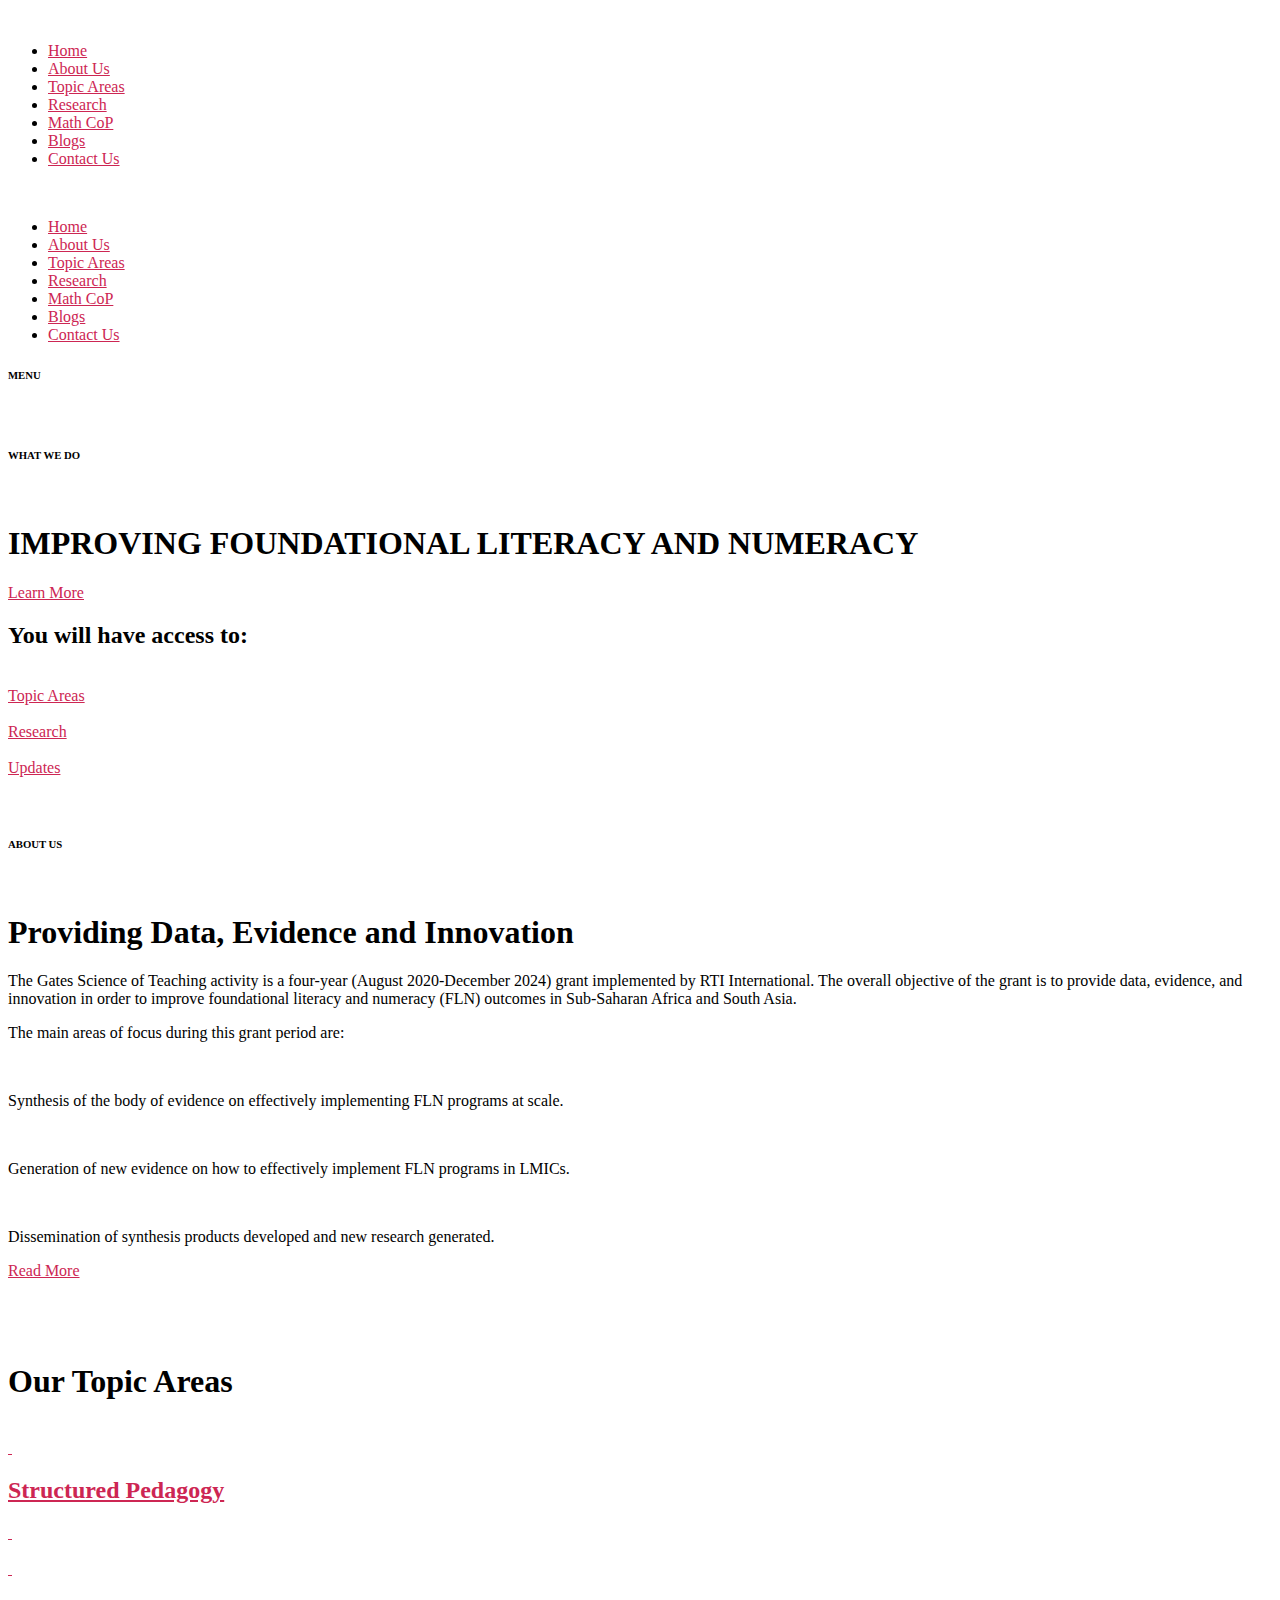
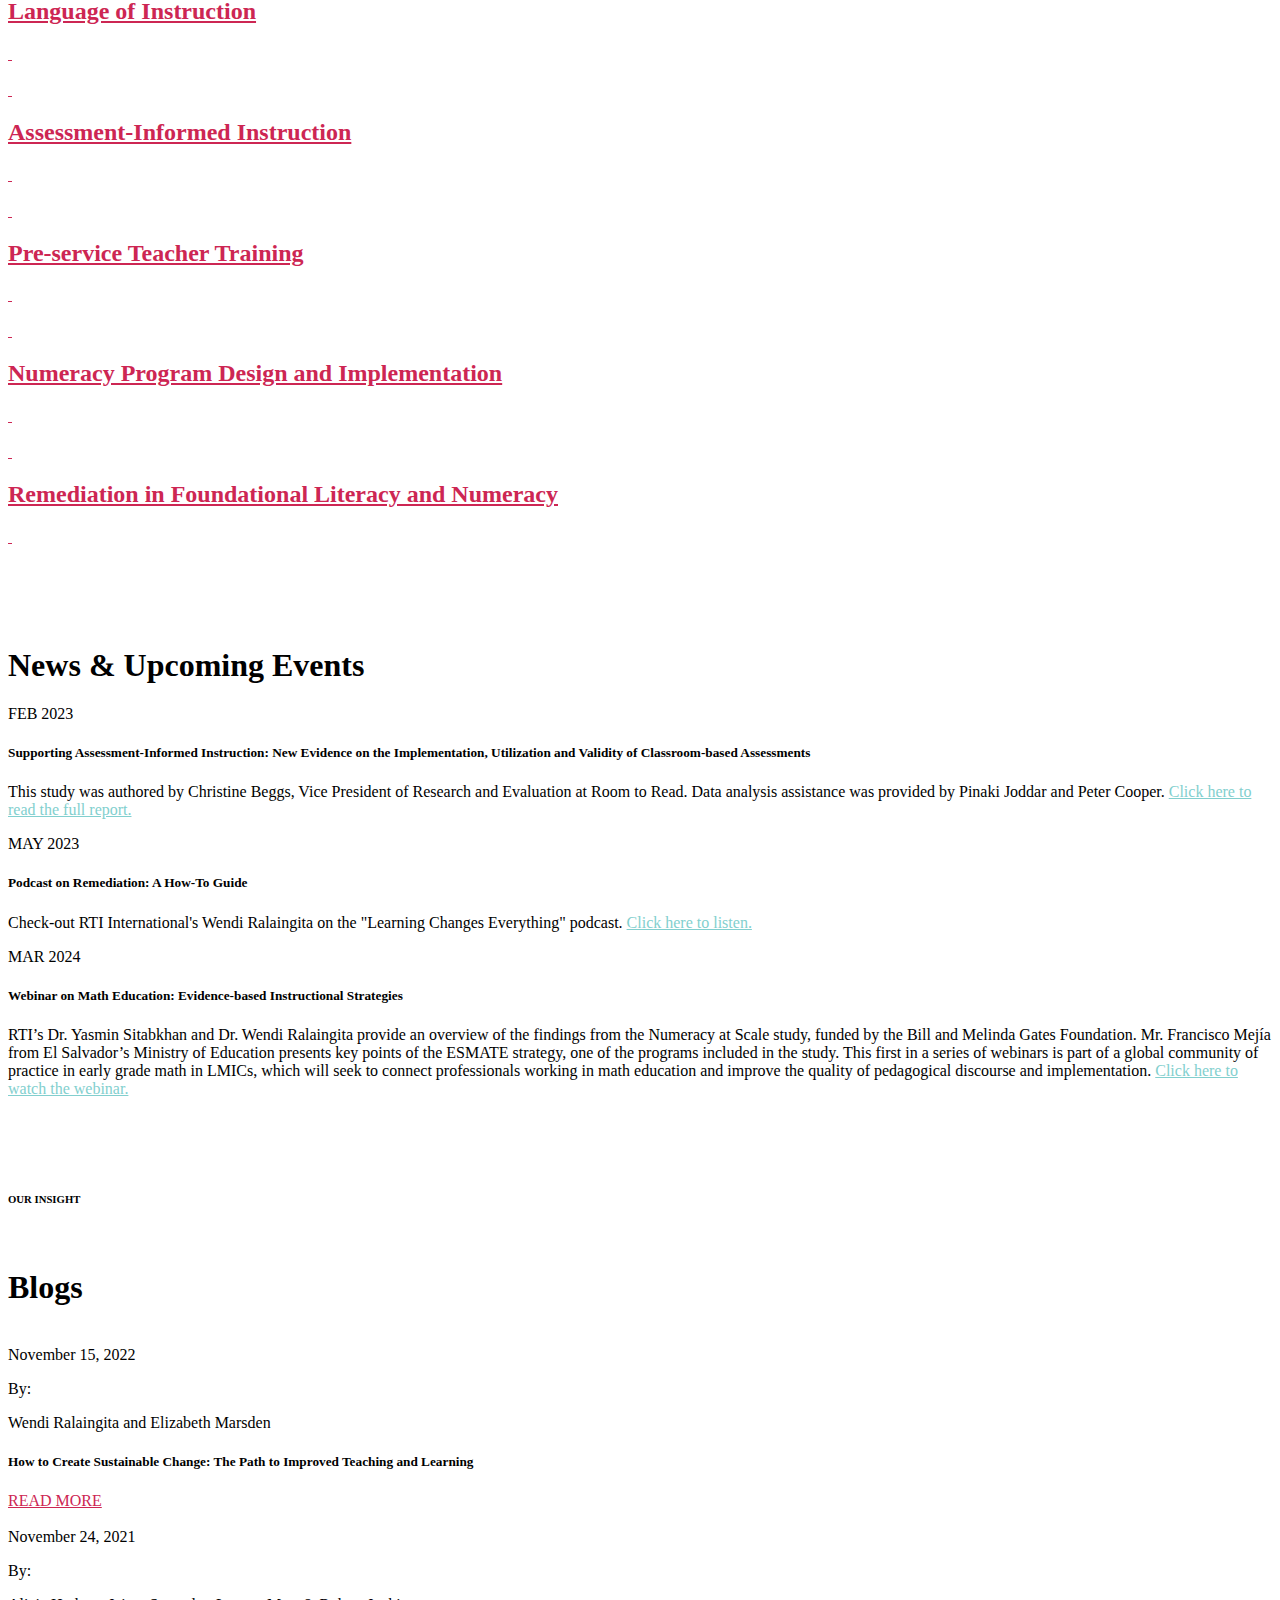
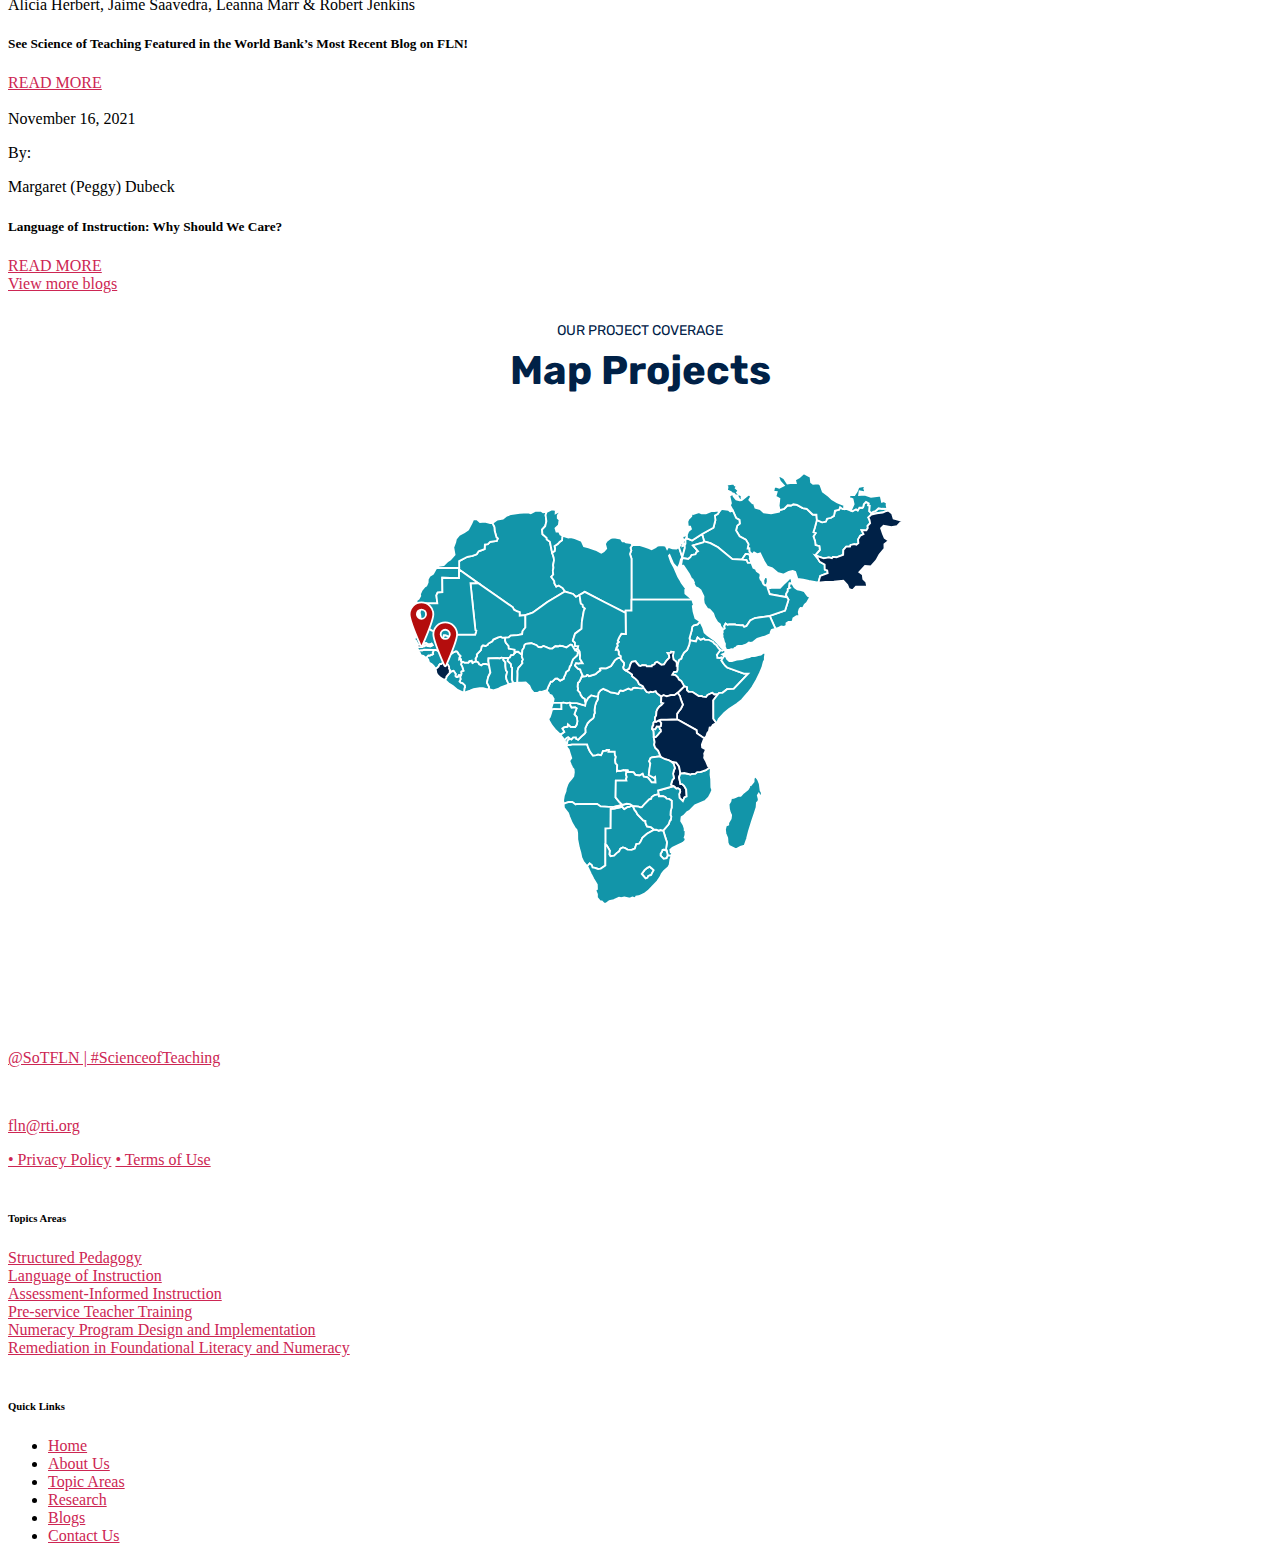
==== commit 9fe02cff: "Added map  marker function and design" ====
--- a/sot.html
+++ b/sot.html
@@ -1631,7 +1631,7 @@
 
 		<!-- Maps 2 Embed  -->
 		<div class="maps-wrapper">
-			<iframe src="/index.html" width="100%" height="600" frameborder="0" scrolling="no"></iframe>
+			<iframe src="/index.html" width="100%" height="700" frameborder="0" scrolling="no"></iframe>
 		</div>
 		<!-- Maps 2 Embed  -->
 
